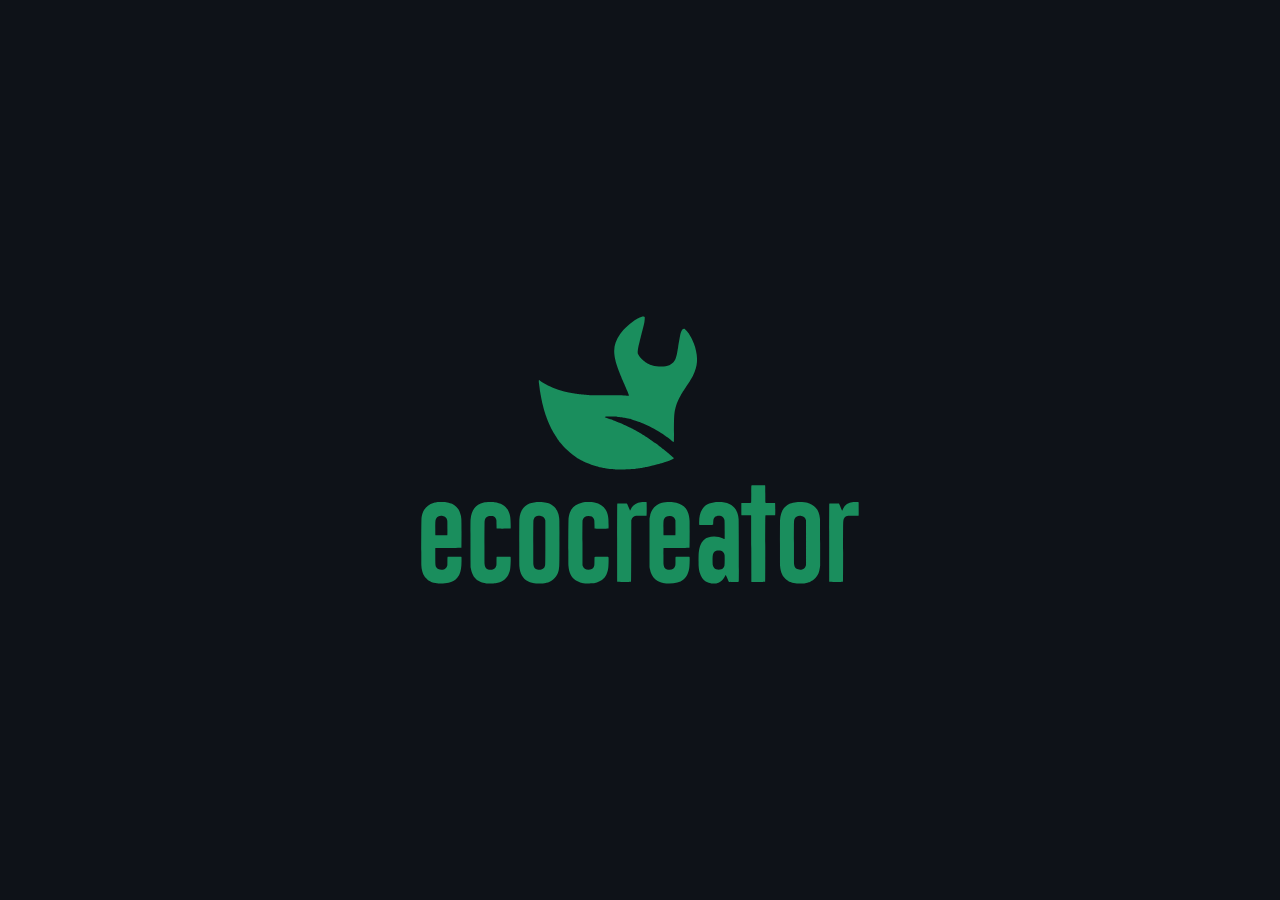
==== index.html @ f11b43f6 "Teste: página de atualização do protótipo (atualizar.html) com os firmwares" ====
<!doctype html>
<html lang="pt-BR">
<head>
  <meta charset="utf-8">
  <meta name="viewport" content="width=device-width, initial-scale=1, viewport-fit=cover, user-scalable=no">
  <meta name="theme-color" content="#0e1218">
  <title>Ecocreator</title>
  <link rel="manifest" href="manifest.webmanifest">
  <link rel="icon" href="icons/favicon.png" type="image/png">
  <link rel="apple-touch-icon" href="icons/icon-192.png">
  <link rel="stylesheet" href="css/app.css">
  <link rel="stylesheet" href="css/cenarios.css">
  <link rel="stylesheet" href="css/program.css">
  <!-- ajustes feitos no Estúdio de interface (lançador): por último, vencem o resto -->
  <link rel="stylesheet" href="ajustes.css">
</head>
<body>
  <!-- Abertura: o logo da ecocreator aparece e some (uma vez por sessão; toque pula; dentro do emulador não aparece) -->
  <div id="boot" aria-hidden="true"><svg xmlns="http://www.w3.org/2000/svg" class="boot-logo" role="img" aria-label="ecocreator" viewBox="0 0 1116 683.97"><g transform="translate(297.41 0) scale(1.2799)"><path class="folha" fill="#1A8E5D" fill-rule="evenodd" d="M156.62 306.01C154.29 305.91 152.04 305.75 151.62 305.66C151.21 305.58 149.19 305.39 147.12 305.25C143.14 304.97 137.46 304.25 134.61 303.65C133.65 303.45 132.20 303.22 131.38 303.12C130.55 303.03 128.24 302.57 126.25 302.09C124.26 301.62 122.34 301.18 122.00 301.12C117.62 300.28 103.12 295.58 99.96 293.98C99.46 293.72 98.33 293.24 97.46 292.91C94.54 291.81 84.08 286.39 81.00 284.38C80.52 284.07 79.00 283.08 77.62 282.18C73.62 279.57 69.02 276.24 67.18 274.62C66.93 274.41 65.64 273.31 64.30 272.19C58.78 267.56 51.87 260.56 47.59 255.25C46.65 254.08 45.81 253.07 45.72 253.00C45.42 252.76 40.89 246.61 39.83 245.00C39.24 244.11 38.67 243.26 38.56 243.12C38.46 242.99 37.82 242.03 37.15 241.00C36.48 239.97 35.72 238.82 35.46 238.45C35.21 238.08 35.00 237.72 35.00 237.65C35.00 237.59 34.55 236.86 34.00 236.03C33.45 235.20 33.00 234.46 33.00 234.39C33.00 234.32 32.12 232.71 31.03 230.82C26.66 223.16 22.20 213.35 18.54 203.38C18.14 202.28 17.69 201.04 17.53 200.62C14.97 193.64 10.06 175.88 9.01 169.75C8.85 168.86 8.39 166.61 7.98 164.75C7.56 162.89 7.07 160.36 6.88 159.12C6.46 156.35 5.59 151.34 5.39 150.50C5.31 150.16 5.08 148.53 4.88 146.88C4.17 140.94 3.73 137.58 3.36 135.25C2.95 132.71 2.96 128.72 3.38 128.58C3.61 128.51 4.95 129.51 6.84 131.17C7.46 131.72 9.35 133.00 13.19 135.48C21.87 141.07 39.17 148.10 51.62 151.09C52.45 151.29 54.19 151.74 55.50 152.08C56.81 152.43 58.83 152.89 60.00 153.10C61.17 153.31 63.48 153.77 65.12 154.13C66.78 154.49 69.34 154.94 70.83 155.13C72.32 155.33 73.62 155.54 73.72 155.61C73.82 155.67 75.30 155.90 77.00 156.12C78.70 156.35 80.17 156.58 80.26 156.63C80.36 156.69 82.31 156.91 84.60 157.12C86.89 157.33 89.24 157.60 89.82 157.73C90.40 157.85 92.39 158.03 94.25 158.13C96.11 158.22 98.24 158.40 99.00 158.53C102.02 159.05 120.75 159.25 139.00 158.96C158.10 158.65 169.96 158.87 174.50 159.61C178.28 160.22 181.47 160.37 181.64 159.94C181.76 159.60 181.09 157.17 180.51 155.88C180.39 155.60 179.98 154.64 179.62 153.75C179.25 152.86 178.51 151.08 177.97 149.81C177.44 148.54 176.54 146.40 175.98 145.06C174.85 142.38 174.60 141.80 173.65 139.70C173.29 138.92 173.00 138.21 173.00 138.12C173.00 138.03 172.65 137.21 172.22 136.29C171.80 135.37 171.08 133.72 170.62 132.62C170.17 131.53 169.21 129.33 168.50 127.75C167.79 126.17 167.12 124.59 167.01 124.25C166.90 123.91 166.51 122.95 166.14 122.12C165.19 119.99 161.87 111.60 160.21 107.12C158.25 101.86 155.22 92.04 154.88 89.88C154.80 89.33 154.57 88.37 154.39 87.75C153.40 84.41 152.39 75.89 152.46 71.38C152.63 59.46 156.17 49.48 164.33 37.88C171.82 27.25 186.14 14.34 197.38 8.10C198.34 7.57 199.57 6.87 200.12 6.56C206.72 2.78 212.29 1.72 212.90 4.14C213.27 5.60 212.81 12.08 212.12 15.12C211.75 16.77 211.29 18.91 211.10 19.88C210.91 20.84 210.42 22.92 210.01 24.50C209.61 26.08 208.88 28.95 208.39 30.88C207.91 32.80 207.05 36.12 206.49 38.25C205.92 40.38 205.36 42.58 205.24 43.12C205.13 43.67 204.73 45.25 204.36 46.62C203.99 48.00 203.38 50.42 203.00 52.00C202.62 53.58 202.03 56.00 201.68 57.38C199.23 67.10 198.44 74.85 199.67 77.12C199.97 77.67 200.49 78.74 200.83 79.50C202.59 83.48 209.55 90.53 215.17 94.03C217.74 95.64 224.76 99.00 225.53 99.00C225.71 99.00 226.98 99.39 228.36 99.86C233.70 101.69 243.97 102.68 250.45 101.99C262.15 100.74 269.42 96.20 273.70 87.49C274.72 85.39 276.71 78.21 277.11 75.12C277.20 74.44 277.62 72.19 278.03 70.12C278.44 68.06 278.93 65.19 279.11 63.75C279.50 60.70 280.97 51.87 281.91 47.00C282.26 45.14 282.71 42.78 282.90 41.75C284.78 31.47 288.24 25.78 291.63 27.39C293.28 28.18 300.75 36.60 300.75 37.68C300.75 37.79 301.18 38.49 301.70 39.25C305.29 44.44 310.76 56.38 312.64 63.12C319.01 85.92 317.95 101.37 308.73 120.00C307.02 123.45 303.99 128.76 302.03 131.75C301.53 132.51 301.01 133.31 300.88 133.52C300.25 134.51 297.11 139.26 296.29 140.45C295.78 141.18 295.21 142.05 295.00 142.37C294.79 142.69 293.21 145.07 291.48 147.66C289.74 150.26 288.00 152.90 287.60 153.55C287.20 154.19 286.45 155.39 285.94 156.21C285.42 157.03 285.00 157.78 285.00 157.88C285.00 157.98 284.62 158.69 284.15 159.47C280.66 165.24 276.72 174.30 274.84 180.88C271.38 193.02 271.00 198.24 270.96 234.46C270.95 253.29 271.04 252.31 269.41 251.37C268.98 251.12 267.84 250.27 266.88 249.48C264.71 247.69 260.37 244.33 257.88 242.50C256.85 241.74 255.37 240.65 254.60 240.06C253.82 239.48 253.11 239.00 253.01 239.00C252.92 239.00 252.21 238.52 251.44 237.94C249.34 236.35 248.04 235.43 247.10 234.88C246.63 234.60 245.83 234.08 245.31 233.73C238.48 229.00 225.69 222.03 214.25 216.81C212.00 215.78 202.68 212.00 202.40 212.00C202.29 212.00 201.85 211.84 201.41 211.64C200.23 211.09 196.45 209.82 191.62 208.35C190.39 207.97 189.26 207.58 189.12 207.48C188.98 207.37 188.20 207.12 187.37 206.93C186.55 206.73 184.53 206.22 182.88 205.80C181.22 205.38 178.75 204.79 177.38 204.50C176.00 204.20 174.20 203.80 173.38 203.60C172.55 203.41 170.75 203.13 169.38 202.98C168.00 202.84 166.48 202.62 166.00 202.50C165.52 202.37 163.89 202.15 162.38 202.00C160.86 201.86 158.95 201.60 158.12 201.44C155.67 200.96 136.16 201.04 134.88 201.54C133.41 202.10 133.47 202.59 135.05 203.05C135.78 203.27 136.99 203.70 137.75 204.00C138.51 204.31 139.69 204.71 140.38 204.90C141.06 205.09 141.85 205.36 142.12 205.49C142.59 205.72 143.23 205.96 145.50 206.75C148.26 207.72 149.23 208.09 150.15 208.52C150.72 208.78 151.31 209.00 151.46 209.00C151.61 209.00 152.22 209.22 152.81 209.48C153.39 209.75 155.06 210.44 156.50 211.01C157.94 211.58 159.46 212.20 159.88 212.38C160.29 212.57 161.19 212.94 161.88 213.21C164.23 214.13 168.10 215.77 168.99 216.24C169.47 216.49 170.27 216.84 170.75 217.02C171.84 217.42 180.24 221.36 183.61 223.06C184.99 223.76 187.64 225.09 189.50 226.03C193.37 227.98 195.92 229.36 197.43 230.33C198.01 230.70 198.58 231.00 198.69 231.00C198.80 231.00 199.56 231.45 200.38 231.99C201.20 232.54 201.95 232.99 202.04 232.99C202.14 233.00 202.87 233.42 203.68 233.94C205.37 235.02 205.61 235.17 207.62 236.38C208.45 236.87 209.63 237.60 210.25 238.01C210.87 238.41 211.65 238.86 211.99 239.01C212.33 239.16 213.08 239.67 213.66 240.14C214.24 240.61 214.81 241.00 214.93 241.00C215.06 241.00 215.76 241.45 216.50 242.00C217.24 242.55 217.94 243.00 218.05 243.00C218.17 243.00 218.83 243.45 219.53 244.00C220.23 244.55 220.91 245.00 221.04 245.00C221.18 245.00 221.76 245.38 222.33 245.84C222.91 246.31 223.66 246.83 224.00 247.00C224.34 247.18 225.13 247.71 225.75 248.18C226.37 248.64 228.17 249.91 229.75 250.99C231.33 252.07 233.19 253.36 233.88 253.86C236.76 255.95 245.28 262.33 247.25 263.86C248.42 264.77 249.77 265.78 250.25 266.10C250.73 266.43 251.40 266.96 251.74 267.29C252.07 267.61 252.93 268.32 253.65 268.88C258.08 272.26 268.91 281.49 270.31 283.08C271.66 284.61 268.24 286.75 261.26 288.74C259.41 289.27 257.72 289.86 256.62 290.36C256.21 290.55 254.86 291.01 253.62 291.40C252.39 291.78 251.04 292.23 250.62 292.40C250.21 292.57 249.03 292.95 248.00 293.24C246.97 293.53 245.79 293.89 245.38 294.03C242.43 295.04 226.35 299.24 225.39 299.25C225.13 299.25 224.17 299.47 223.27 299.74C220.86 300.45 216.92 301.25 215.83 301.25C215.30 301.25 214.16 301.48 213.29 301.75C212.42 302.03 211.37 302.25 210.95 302.25C210.54 302.25 209.54 302.42 208.73 302.63C207.92 302.84 206.21 303.12 204.94 303.26C203.67 303.39 201.89 303.67 201.00 303.87C200.11 304.07 198.76 304.24 198.00 304.25C197.24 304.26 196.18 304.38 195.62 304.52C195.07 304.66 192.04 304.93 188.88 305.12C185.71 305.32 181.78 305.59 180.12 305.73C176.03 306.08 161.82 306.25 156.62 306.01Z"/></g><g transform="translate(0 428.97)"><path class="eco" fill="#1A8E5D" fill-rule="evenodd" d="M45.88 252.02C44.36 251.91 42.51 251.69 41.75 251.54C40.99 251.38 39.81 251.15 39.12 251.03C33.40 250.01 26.16 247.18 21.62 244.17C19.14 242.53 13.03 236.60 11.98 234.82C9.14 229.99 8.29 228.34 7.33 225.80C6.14 222.60 5.62 220.92 5.14 218.62C4.96 217.80 4.70 216.68 4.55 216.12C4.28 215.14 4.01 212.89 3.49 207.25C3.00 201.84 3.31 90.39 3.83 86.12C4.22 82.94 5.92 75.09 6.49 73.88C6.62 73.60 7.25 72.03 7.89 70.38C8.54 68.72 9.20 67.21 9.36 67.00C9.53 66.79 9.99 66.06 10.38 65.38C15.03 57.20 24.21 50.34 34.00 47.74C34.89 47.51 36.48 47.08 37.53 46.80C38.58 46.52 40.61 46.16 42.03 46.01C43.46 45.86 45.66 45.63 46.92 45.49C49.87 45.18 58.13 45.18 61.08 45.49C62.34 45.63 64.56 45.86 66.00 46.01C69.64 46.40 75.48 47.91 79.11 49.41C81.49 50.39 85.74 52.53 86.46 53.10C86.83 53.39 87.52 53.90 88.00 54.23C91.03 56.35 94.22 59.58 96.40 62.75C97.37 64.16 99.75 68.19 99.75 68.42C99.75 68.49 100.15 69.46 100.65 70.58C101.89 73.42 103.59 78.96 103.88 81.12C103.97 81.81 104.20 83.28 104.39 84.38C105.18 88.98 105.30 94.76 105.28 127.58C105.28 145.57 105.20 160.50 105.12 160.76C104.82 161.72 103.98 161.75 71.49 161.75C43.27 161.75 39.80 161.79 39.31 162.14L38.75 162.53L38.75 180.58C38.76 203.68 38.94 206.25 40.87 210.41C44.98 219.26 62.98 219.49 67.37 210.75C67.68 210.13 68.26 208.72 68.65 207.62L69.36 205.62L69.49 195.62C69.59 188.14 69.71 185.48 69.95 185.06L70.27 184.50L87.23 184.50C103.29 184.50 104.22 184.52 104.76 184.96L105.32 185.41L105.35 193.77C105.40 210.20 103.67 221.69 100.15 228.38C99.93 228.79 99.75 229.21 99.75 229.32C99.75 229.43 99.36 230.14 98.88 230.89C98.39 231.64 98.00 232.30 98.00 232.36C98.00 232.58 95.71 235.86 94.94 236.75C94.49 237.27 93.75 238.16 93.30 238.72C89.54 243.39 80.72 248.31 72.38 250.37C66.13 251.92 54.60 252.63 45.88 252.02ZM170.88 252.00C167.52 251.77 163.64 251.16 162.12 250.64C161.57 250.44 160.62 250.21 160.00 250.11C157.14 249.67 151.16 247.17 147.00 244.67C144.27 243.03 138.24 237.10 136.29 234.12C133.72 230.23 131.14 224.23 130.21 220.00C129.70 217.70 129.00 214.31 128.58 212.12C128.06 209.45 127.74 95.02 128.23 89.62C129.49 75.95 133.18 66.32 140.10 58.67C141.97 56.60 146.52 52.99 148.63 51.91C152.86 49.73 155.50 48.61 157.92 47.98C164.83 46.17 164.53 46.22 172.25 45.48C175.75 45.15 184.33 45.28 188.50 45.73C206.21 47.63 218.46 55.58 224.74 69.25C226.02 72.05 227.61 76.83 228.00 79.05C228.14 79.92 228.44 81.41 228.65 82.38C229.78 87.50 230.61 111.39 229.70 112.58C229.30 113.11 194.91 113.26 194.39 112.74C194.23 112.58 194.12 108.93 194.08 103.18C194.01 92.91 193.96 92.05 193.27 89.88C191.83 85.30 189.35 82.86 184.38 81.11C182.32 80.38 175.72 80.44 173.25 81.21C167.43 83.02 164.59 86.93 163.86 94.12C163.42 98.55 163.33 196.77 163.76 202.61C164.34 210.24 166.88 214.21 172.54 216.29C175.59 217.41 181.50 217.46 184.69 216.40C188.30 215.19 190.96 213.02 192.18 210.28C194.01 206.19 193.97 206.50 194.01 195.56C194.05 187.47 194.12 185.52 194.41 185.06L194.76 184.50L211.99 184.50C227.85 184.50 229.25 184.53 229.64 184.92C230.70 185.98 229.84 209.59 228.51 216.25C228.25 217.56 227.98 218.91 227.91 219.25C227.38 221.92 225.55 226.88 223.76 230.50C221.31 235.46 215.75 241.56 211.04 244.48C204.87 248.29 200.80 249.74 191.38 251.50C188.22 252.09 176.32 252.38 170.88 252.00ZM294.38 252.00C291.65 251.84 288.29 251.30 285.88 250.63C285.19 250.44 284.18 250.20 283.62 250.10C281.72 249.76 276.52 247.78 273.83 246.37C260.72 239.50 253.23 226.35 252.00 208.00C251.66 202.95 251.67 94.59 252.01 89.50C253.36 69.27 261.75 56.13 277.68 49.32C288.12 44.85 308.56 43.87 320.75 47.25C321.64 47.50 322.99 47.84 323.75 48.01C329.02 49.21 336.43 53.61 341.00 58.24C344.18 61.47 349.00 68.89 349.00 70.55C349.00 70.74 349.15 71.11 349.33 71.38C349.51 71.65 349.98 72.89 350.36 74.12C350.75 75.36 351.28 77.02 351.53 77.81C351.79 78.60 352.00 79.54 352.00 79.89C352.00 80.24 352.22 81.51 352.49 82.70C353.75 88.36 353.79 90.81 353.70 150.75C353.61 209.15 353.62 208.53 352.50 214.62C352.25 216.00 351.97 217.57 351.88 218.12C351.79 218.68 351.57 219.57 351.38 220.12C351.19 220.68 350.72 222.14 350.34 223.38C349.96 224.61 349.51 225.91 349.33 226.25C349.15 226.59 349.00 227.06 349.00 227.28C349.00 227.51 348.84 227.83 348.63 227.99C348.43 228.16 348.20 228.54 348.11 228.84C347.91 229.51 345.93 232.97 344.79 234.62C341.04 240.09 335.15 244.87 328.92 247.51C327.93 247.92 326.79 248.43 326.38 248.63C325.64 249.00 323.97 249.49 321.25 250.14C320.49 250.32 319.43 250.58 318.88 250.72C313.62 252.07 303.98 252.57 294.38 252.00ZM419.12 252.01C416.10 251.82 412.94 251.30 410.61 250.62C409.91 250.42 408.79 250.18 408.11 250.09C405.22 249.71 396.93 245.90 393.62 243.43C383.26 235.70 377.94 224.44 376.50 207.25C375.98 201.08 376.28 90.71 376.83 86.62C377.61 80.78 379.15 74.58 380.74 70.88C380.98 70.33 381.44 69.26 381.76 68.50C382.08 67.74 382.48 66.96 382.63 66.75C382.79 66.54 383.24 65.81 383.63 65.12C389.04 55.60 398.45 49.48 412.38 46.41C418.86 44.99 435.20 45.04 442.50 46.52C460.52 50.16 471.91 60.73 476.12 77.75C477.87 84.82 478.20 88.69 478.30 103.56C478.35 110.91 478.30 112.31 477.99 112.61C477.40 113.20 443.64 113.25 443.06 112.66C442.70 112.30 442.64 111.17 442.58 102.91C442.49 92.02 442.34 90.75 440.69 87.53C438.14 82.53 434.54 80.66 427.38 80.64C419.07 80.61 415.09 83.34 412.59 90.75C412.14 92.07 412.12 94.29 412.12 148.88L412.12 205.62L413.15 208.42C415.38 214.47 419.58 217.07 427.12 217.07C433.99 217.08 438.44 214.78 440.77 210.05C442.28 206.98 442.30 206.78 442.48 195.57C442.61 186.58 442.68 185.21 443.03 184.86C443.44 184.46 476.60 184.27 477.62 184.66C478.33 184.93 478.47 186.62 478.37 194.12C478.19 208.76 477.73 213.96 475.99 220.62C475.39 222.94 473.76 227.53 473.37 228.00C473.20 228.21 472.98 228.63 472.89 228.94C472.31 230.83 468.84 236.01 466.28 238.80C460.72 244.87 451.21 249.61 441.38 251.23C440.55 251.37 439.20 251.60 438.38 251.75C436.46 252.09 423.07 252.27 419.12 252.01ZM624.75 252.01C621.90 251.83 618.54 251.29 616.12 250.63C615.44 250.45 614.42 250.22 613.88 250.13C607.22 249.03 597.90 243.44 592.82 237.51C588.75 232.75 584.52 223.89 583.86 218.75C583.77 217.99 583.58 217.09 583.45 216.75C583.32 216.41 582.97 214.78 582.67 213.12L582.12 210.12L582.12 148.88L582.12 87.62L582.70 84.43C583.01 82.68 583.36 80.99 583.48 80.68C583.59 80.38 583.77 79.51 583.87 78.75C584.10 77.05 584.61 75.46 586.60 70.25C588.97 64.05 594.64 57.04 600.25 53.38C604.10 50.87 609.62 48.35 612.38 47.85C612.92 47.75 613.71 47.53 614.12 47.36C618.14 45.71 632.62 44.85 642.00 45.71C653.26 46.74 662.64 50.49 669.61 56.75C671.59 58.52 675.13 62.69 675.88 64.12C676.10 64.54 676.59 65.39 676.98 66.03C677.80 67.35 679.77 71.78 680.36 73.62C682.44 80.07 683.16 84.18 683.75 93.00C684.16 99.03 683.98 160.87 683.55 161.30C683.29 161.56 676.91 161.65 650.60 161.75C621.97 161.86 617.95 161.92 617.74 162.25C617.41 162.77 617.43 199.09 617.76 203.17C618.54 212.69 623.27 217.08 632.75 217.09C640.94 217.11 645.20 214.14 647.40 206.89C647.99 204.94 648.00 204.75 648.00 195.10C648.00 186.51 648.05 185.24 648.39 184.89C648.74 184.55 650.60 184.49 664.58 184.45C683.67 184.38 682.99 184.36 683.59 185.07C684.61 186.27 683.71 212.45 682.55 215.50C682.42 215.84 682.23 216.74 682.13 217.50C681.80 219.98 679.42 227.35 678.67 228.22C678.48 228.44 678.24 228.95 678.15 229.34C677.44 232.29 672.25 238.82 667.54 242.65C658.63 249.91 643.35 253.25 624.75 252.01ZM740.50 251.99C738.36 251.79 736.74 251.43 732.16 250.14C730.83 249.76 727.42 248.32 726.50 247.75C726.29 247.62 725.51 247.15 724.75 246.71C717.87 242.68 712.46 234.90 709.57 224.88C708.03 219.55 707.17 214.28 706.72 207.40C706.40 202.47 706.59 176.54 706.97 174.00C707.10 173.11 707.43 170.69 707.71 168.62C708.58 162.09 710.72 155.09 713.23 150.53C713.79 149.51 714.25 148.63 714.25 148.58C714.25 148.14 718.78 142.57 720.01 141.49C722.70 139.14 726.65 136.49 728.19 136.00C728.56 135.87 729.66 135.48 730.62 135.12C741.68 130.99 758.67 132.20 768.75 137.83C772.84 140.12 772.75 140.14 772.76 136.69C772.90 109.63 772.70 92.84 772.23 90.87C771.63 88.33 769.88 85.12 768.35 83.78C762.94 79.02 752.02 79.23 747.48 84.19C744.51 87.44 743.88 89.93 743.65 99.33C743.58 102.15 743.49 102.87 743.15 103.21C742.77 103.59 741.25 103.62 725.84 103.62L708.96 103.62L708.48 103.03C708.04 102.49 708.00 101.99 708.01 96.78C708.03 82.68 710.43 72.34 715.57 64.21C720.06 57.12 725.66 52.49 733.65 49.28C740.61 46.48 747.92 45.25 757.50 45.25C780.35 45.26 794.60 52.38 802.78 67.89C803.45 69.16 804.00 70.35 804.00 70.54C804.00 70.73 804.23 71.30 804.50 71.82C804.77 72.33 805.00 72.95 805.00 73.19C805.00 73.43 805.17 73.95 805.38 74.35C806.34 76.19 807.73 83.48 808.18 89.00C808.59 94.03 809.02 245.55 808.63 247.16C808.39 248.17 807.45 248.25 796.90 248.23C782.79 248.21 782.93 248.24 782.26 245.88C782.10 245.33 781.43 243.58 780.76 242.00C780.10 240.42 779.14 238.11 778.62 236.88C776.96 232.89 775.66 230.24 775.39 230.32C775.24 230.37 774.53 231.58 773.80 233.02C770.46 239.61 767.14 243.74 762.54 247.06C761.63 247.72 760.80 248.25 760.69 248.25C760.58 248.25 760.05 248.54 759.52 248.89C758.48 249.58 756.39 250.39 753.00 251.41C750.57 252.14 744.91 252.40 740.50 251.99ZM955.75 251.98C951.07 251.65 944.71 250.30 941.16 248.88C940.30 248.53 939.50 248.25 939.40 248.25C939.03 248.25 935.62 246.67 934.62 246.05C934.08 245.70 933.01 245.08 932.25 244.67C929.20 243.00 923.77 237.78 921.60 234.43C920.06 232.06 917.02 226.05 916.99 225.33C916.99 225.22 916.77 224.68 916.50 224.12C916.23 223.57 916.01 222.93 916.01 222.69C916.00 222.45 915.79 221.60 915.54 220.81C914.45 217.44 913.80 213.61 913.23 207.25C912.96 204.12 912.97 93.00 913.25 90.25C913.98 82.99 914.36 80.88 915.85 75.57C916.31 73.94 917.25 71.33 917.68 70.50C917.85 70.16 918.00 69.71 918.01 69.50C918.01 69.29 918.35 68.56 918.75 67.88C919.15 67.19 919.67 66.29 919.90 65.88C923.34 59.69 930.61 52.88 936.20 50.59C936.71 50.38 937.98 49.82 939.03 49.36C942.45 47.82 949.32 46.19 954.38 45.71C963.22 44.86 979.33 45.73 982.19 47.21C982.43 47.33 983.24 47.57 984.00 47.75C984.76 47.92 986.44 48.45 987.75 48.93C1003.50 54.73 1012.27 67.25 1014.42 87.00C1014.85 90.85 1014.88 94.94 1014.88 149.12L1014.88 207.12L1014.29 211.62C1013.96 214.10 1013.42 217.19 1013.08 218.50C1012.74 219.81 1012.35 221.32 1012.21 221.88C1009.40 233.40 999.98 243.97 988.88 248.08C988.33 248.29 987.09 248.74 986.12 249.10C984.41 249.73 981.25 250.52 977.00 251.38C973.12 252.16 962.68 252.46 955.75 251.98ZM500.40 247.86C499.86 247.33 499.78 50.40 500.31 49.67C500.60 49.27 501.63 49.23 512.46 49.15L524.29 49.06L525.00 49.67C525.40 50.00 525.80 50.52 525.89 50.82C525.98 51.13 526.56 52.56 527.17 54.00C527.78 55.44 528.68 57.58 529.17 58.75C529.66 59.92 530.55 62.01 531.15 63.40C531.76 64.80 532.25 66.05 532.25 66.19C532.25 67.27 533.65 67.04 533.89 65.92C534.14 64.76 536.13 60.65 537.36 58.75C542.02 51.55 550.33 46.81 560.25 45.70C565.10 45.15 574.20 45.26 574.65 45.86C575.21 46.63 575.17 79.54 574.61 80.11C574.26 80.45 572.71 80.50 561.42 80.51C546.88 80.52 545.93 80.60 542.98 82.15C539.77 83.84 538.06 85.97 536.48 90.25L535.88 91.88L535.75 169.68C535.65 233.03 535.56 247.54 535.30 247.80C534.75 248.35 500.94 248.41 500.40 247.86ZM841.00 248.03L840.38 247.85L840.25 164.11C840.15 97.05 840.06 80.26 839.81 79.82L839.49 79.26L827.49 79.19C817.14 79.13 815.45 79.07 815.24 78.75C815.10 78.52 815.01 72.41 815.00 63.45L815.00 48.53L815.56 48.14C816.04 47.80 817.62 47.75 827.78 47.75C838.32 47.75 839.47 47.71 839.78 47.34C840.07 46.99 840.14 43.18 840.19 25.24C840.25 5.69 840.30 3.52 840.66 3.22C841.36 2.64 874.54 2.66 875.48 3.24C875.70 3.37 875.79 9.04 875.83 25.18C875.88 43.00 875.95 47.01 876.22 47.34C876.53 47.71 877.78 47.75 888.36 47.75C897.70 47.75 900.25 47.82 900.60 48.08C901.19 48.50 901.37 78.23 900.79 78.81C900.55 79.05 897.70 79.15 888.48 79.25C878.92 79.35 876.44 79.44 876.28 79.70C875.81 80.47 875.74 90.53 875.75 167.11C875.76 223.98 875.68 247.67 875.49 247.86C875.19 248.16 842.06 248.33 841.00 248.03ZM1038.22 247.84C1037.84 247.38 1037.68 51.33 1038.06 49.97C1038.34 48.98 1038.14 48.99 1050.89 49.17L1062.75 49.33L1063.22 50.13C1063.48 50.58 1063.78 51.21 1063.88 51.53C1064.08 52.20 1064.40 52.97 1065.35 55.05C1065.71 55.83 1066.00 56.55 1066.00 56.64C1066.00 56.88 1067.86 61.22 1069.01 63.66C1069.54 64.77 1070.05 65.98 1070.14 66.34C1070.43 67.50 1071.53 66.89 1071.89 65.38C1071.99 64.96 1072.53 63.67 1073.08 62.50C1077.86 52.44 1086.07 47.05 1098.81 45.62C1103.45 45.10 1110.73 45.17 1111.88 45.75L1112.62 46.13L1112.69 62.73C1112.75 77.29 1112.71 79.40 1112.37 79.92L1111.99 80.50L1099.35 80.50C1084.31 80.50 1084.15 80.52 1080.11 82.40C1077.33 83.70 1074.57 87.78 1074.01 91.43C1073.28 96.14 1073.25 99.36 1073.25 172.58C1073.25 241.90 1073.22 247.46 1072.84 247.78C1072.14 248.36 1038.70 248.42 1038.22 247.84ZM307.80 216.40C310.84 215.65 313.22 214.15 314.88 211.94C315.50 211.12 316.00 210.33 316.00 210.19C316.00 210.05 316.22 209.47 316.48 208.90C317.98 205.71 317.88 210.45 317.88 148.62L317.88 92.38L317.31 90.62C315.29 84.44 312.74 82.13 306.39 80.74C301.54 79.68 296.04 80.62 292.90 83.05C292.23 83.57 291.59 84.00 291.49 84.00C290.57 84.00 288.15 89.46 287.71 92.50C287.19 96.12 287.11 199.65 287.63 203.68C288.37 209.45 289.86 212.21 293.76 215.05C296.34 216.93 303.06 217.57 307.80 216.40ZM762.05 216.65C762.64 216.45 763.49 216.22 763.94 216.13C767.56 215.38 771.16 211.09 772.27 206.21C772.81 203.78 773.00 181.48 772.49 179.75C772.35 179.27 772.13 178.36 772.01 177.74C771.25 173.91 767.84 170.29 763.50 168.73C760.90 167.79 753.89 167.85 751.32 168.84C745.37 171.13 742.88 175.10 742.22 183.31C741.83 188.25 742.08 202.99 742.60 205.38C743.85 211.12 747.09 215.20 751.12 216.09C751.54 216.18 752.44 216.41 753.12 216.61C754.83 217.10 760.62 217.12 762.05 216.65ZM969.06 216.52C973.94 215.27 976.83 212.37 978.53 207.00L979.12 205.12L979.12 148.75L979.12 92.38L978.53 90.38C976.85 84.67 973.57 81.79 967.43 80.63C959.22 79.07 951.92 82.68 949.78 89.36C948.51 93.32 948.51 93.24 948.51 148.75C948.50 191.87 948.56 200.87 948.86 203.40C949.57 209.37 951.14 212.29 955.12 214.97C957.95 216.88 964.71 217.63 969.06 216.52ZM68.57 129.77C68.91 129.64 69.26 129.33 69.36 129.08C69.64 128.38 69.53 94.21 69.24 92.69C67.88 85.43 64.23 81.68 57.62 80.75C49.81 79.66 43.98 81.87 41.16 87.01C38.94 91.05 38.75 93.07 38.75 112.93C38.75 129.17 38.76 129.32 39.83 129.75C40.57 130.04 67.80 130.06 68.57 129.77ZM647.76 129.50C647.91 129.27 647.98 122.11 647.94 110.38L647.87 91.62L647.31 90.12C644.82 83.55 640.98 80.78 634.12 80.60C626.19 80.39 622.14 82.33 619.55 87.54C617.61 91.47 617.51 92.62 617.50 112.58C617.50 128.56 617.53 129.26 618.35 129.81C618.94 130.21 647.50 129.91 647.76 129.50Z"/></g></svg></div>
  <script>
    (function () {
      var b = document.getElementById('boot'), visto = false;
      if (window.top !== window) return b.remove();
      try { visto = sessionStorage.getItem('boot') === '1'; sessionStorage.setItem('boot', '1'); } catch (e) {}
      if (visto) return b.remove();
      var fim = function () { if (!b.isConnected || b.classList.contains('sai')) return; b.classList.add('sai'); setTimeout(function () { b.remove(); }, 450); };
      b.addEventListener('click', fim);
      setTimeout(fim, matchMedia('(prefers-reduced-motion: reduce)').matches ? 700 : 2100);
    })();
  </script>
  <!-- Página inicial: o app da criança não tem configurações (quem configura é o técnico e o professor) -->
  <section id="home" class="screen active">
    <header class="brandbar">
      <img class="brand-logo" src="brand/logo-horizontal.png" alt="ecocreator">
      <span class="spacer"></span>
      <button id="btn-install" class="small hidden">📲 Instalar app</button>
    </header>

    <div class="hero">
      <img class="hero-img eco" src="brand/eco.svg" alt="Eco, o mascote">
      <div class="hero-text">
        <h1 data-brand="product"></h1>
        <p data-brand="tagline" class="tagline"></p>
        <button id="btn-ble" class="big primary">🔵 Conectar o Eco</button>
        <p id="home-msg" class="msg" role="status"></p>
      </div>
    </div>

    <section id="instalar" class="block-section instalar hidden">
      <img src="icons/icon-192.png" alt="">
      <div><b>Instale o Eco neste aparelho</b><br><span class="muted">Abre em tela cheia, direto da tela inicial, e funciona sem internet.</span></div>
      <button id="instalar-sim" class="primary">📲 Instalar</button>
      <button id="instalar-nao" class="small">Agora não</button>
    </section>

    <section class="block-section class-box">
      <div>
        <h2>🏫 Sala de aula</h2>
        <p id="class-status" class="muted"></p>
      </div>
      <button id="btn-class" class="small" data-recurso="salaWifi">🏫 Entrar na sala</button>
    </section>

    <section class="block-section">
      <h2>Como usar</h2>
      <ol class="steps">
        <li><span>🔋</span><div><b>Ligue o Eco</b><br>Conecte a powerbank na placa. As luzes piscam quando ele está pronto.</div></li>
        <li><span>📡</span><div><b>Conecte</b><br>Toque em <i>Conectar o Eco</i> e escolha o seu (o número e a cor estão na placa).</div></li>
        <li><span>🧩</span><div><b>Conte o que montou</b><br>Carrinho, casinha, elevador, piano… O app muda para o que você montou.</div></li>
        <li><span>🎮</span><div><b>Divirta-se!</b><br>Pilote, programe, ligue as luzes e os motores, como o professor combinou.</div></li>
      </ol>
    </section>

    <section class="block-section">
      <h2>Precisa de ajuda?</h2>
      <details class="faq"><summary>O Eco não aparece na lista</summary>
        <p>Confira se o Bluetooth do celular está ligado e se o Eco está com a powerbank ligada (as luzes piscam ao ligar).
        Chegue mais perto. Se outro celular estiver conectado nele, ele não aparece até ser desconectado.</p></details>
      <details class="faq"><summary>Pediu permissão de Bluetooth ou localização</summary>
        <p>Toque em <i>Permitir</i>: o Android usa essa permissão para achar o Eco. O app não guarda onde você está.</p></details>
      <details class="faq"><summary>Funciona no iPhone?</summary>
        <p>O Safari não tem Bluetooth para sites. No iPhone, use o navegador gratuito <b>Bluefy</b> e abra este mesmo endereço nele.</p></details>
    </section>

    <details id="emu-box" class="block-section dev hidden">
      <summary>🛠️ Emulador no PC (desenvolvimento)</summary>
      <label class="field">Endereço<input id="emu-url" spellcheck="false" autocomplete="off"></label>
      <button id="btn-emu" class="big">🖥️ Conectar no emulador</button>
    </details>

    <footer class="footer">
      <span>© <span id="year"></span> <span data-brand="company"></span></span>
      <span id="brand-contact"></span>
      <span class="muted">app <span id="app-version"></span></span>
    </footer>
  </section>

  <!-- Tela de pilotagem -->
  <section id="drive" class="screen">
    <header class="topbar">
      <button id="car-id" class="car-id" title="Toque para o Eco piscar">
        <span id="conn-dot" class="dot"></span>
        <span id="signal" class="signal s0" aria-label="Sinal"><i></i><i></i><i></i><i></i></span>
        <span id="car-color" class="swatch"></span>
        <span id="car-name">Eco</span>
      </button>
      <button id="class-chip" class="class-chip hidden"></button>
      <div id="dist" class="pill">📏 — cm</div>
      <!-- só aparecem os modos que a aula libera (com um só, a barra some) -->
      <div id="modes" class="modes" role="group" aria-label="Modo de controle">
        <button data-mode="tank">🎚️<span> Tanque</span></button>
        <button data-mode="wheel">🛞<span> Volante</span></button>
        <button data-mode="tilt">📱<span> Inclinar</span></button>
        <button data-mode="program" data-recurso="programacao">🧩<span> Programar</span></button>
        <button data-mode="line" data-recurso="seguidor" data-cap="line">🛤️<span> Seguidor</span></button>
      </div>
      <button id="btn-cena" class="icon hidden" aria-label="O que você montou?" title="O que você montou?">🧩</button>
      <button id="btn-exit" class="icon hold" aria-label="Sair do Eco (segure)">⏏</button>
    </header>
    <!-- laboratório, explorador, bichinho, desenhista: um painel, que pilotando vai para a coluna do meio (cenario-ui.js) -->
    <div id="cena-extra" class="cena-extra hidden"></div>

    <main id="cockpit" class="cockpit" data-mode="tank">
      <div class="zone zone-a">
        <div id="lever-l" class="lever"><span class="arrow up">▲</span><span class="arrow down">▼</span><div class="knob"></div></div>
        <div id="wheel" class="wheel"></div>
        <div id="tilt" class="tilt">
          <div id="tilt-wheel" class="wheel passive"></div>
          <button id="btn-calibrate" class="small">🎯 Calibrar</button>
          <p id="tilt-msg" class="msg"></p>
        </div>
      </div>

      <div class="center">
        <div class="lights">
          <button id="btn-left" class="lb" data-light="left" data-feature="lights" data-cap="signals">⬅️<small>Seta</small></button>
          <button id="btn-head" class="lb" data-light="headlight" data-feature="lights" data-cap="leds">💡<small>Farol</small></button>
          <button id="btn-hazard" class="lb" data-light="hazard" data-feature="lights" data-cap="leds">⚠️<small>Alerta</small></button>
          <button id="btn-right" class="lb" data-light="right" data-feature="lights" data-cap="signals">➡️<small>Seta</small></button>
          <button id="btn-police" class="lb" data-light="police" data-feature="lights" data-cap="signals">🚨<small>Polícia</small></button>
          <button id="btn-horn" class="lb horn" data-feature="horn">📯<small>Buzina</small></button>
          <button id="btn-music" class="lb" data-feature="music">🎵<small>Música</small></button>
        </div>
        <div class="gauge" aria-hidden="true">
          <svg viewBox="0 0 120 68">
            <path d="M12 62 A48 48 0 0 1 108 62" class="g-track" pathLength="100"/>
            <g class="g-zonas">
              <path d="M12 62 A48 48 0 0 1 108 62" class="g-z branca" pathLength="100"/>
              <path d="M12 62 A48 48 0 0 1 108 62" class="g-z amarela" pathLength="100"/>
              <path d="M12 62 A48 48 0 0 1 108 62" class="g-z vermelha" pathLength="100"/>
              <g class="g-tracos"><line x1="26.0" y1="62.0" x2="19.0" y2="62.0"/><line x1="24.8" y1="50.6" x2="21.0" y2="49.3"/><line x1="32.5" y1="42.0" x2="26.8" y2="37.9"/><line x1="38.3" y1="32.1" x2="35.9" y2="28.8"/><line x1="49.5" y1="29.7" x2="47.3" y2="23.0"/><line x1="60.0" y1="25.0" x2="60.0" y2="21.0"/><line x1="70.5" y1="29.7" x2="72.7" y2="23.0"/><line x1="81.7" y1="32.1" x2="84.1" y2="28.8"/><line x1="87.5" y1="42.0" x2="93.2" y2="37.9"/><line x1="95.2" y1="50.6" x2="99.0" y2="49.3"/><line x1="94.0" y1="62.0" x2="101.0" y2="62.0"/></g>
              <g class="g-nums"><text x="34.0" y="64.5">0</text><text x="39.0" y="49.2">2</text><text x="52.0" y="39.8">4</text><text x="68.0" y="39.8">6</text><text x="81.0" y="49.2">8</text><text x="86.0" y="64.5">10</text></g>
            </g>
            <path id="g-fill" d="M12 62 A48 48 0 0 1 108 62" class="g-fill" pathLength="100"/>
            <line id="g-needle" x1="60" y1="62" x2="60" y2="22" class="g-needle"/>
            <circle cx="60" cy="62" r="5" class="g-hub"/>
          </svg>
          <span id="g-label"></span>
        </div>
        <div id="music-menu" class="menu hidden">
          <label class="check small-check"><input type="checkbox" id="dance"> 💃 Dança de luzes</label>
        </div>
      </div>

      <div class="zone zone-b">
        <div id="lever-r" class="lever"><span class="arrow up">▲</span><span class="arrow down">▼</span><div class="knob"></div></div>
        <div class="car-controls">
          <div id="pedal" class="pedal" aria-label="Arraste para cima para ir à frente e para baixo para dar ré"><div class="fill"></div><span class="p-cima">▲<br>Frente</span><span class="p-baixo">Ré<br>▼</span></div>
        </div>
      </div>

      <!-- Modo programação -->
      <div id="program" class="program">
        <div class="palette-wrap">
          <div class="pal-tabs" role="tablist"></div>
          <div class="palette"></div>
        </div>
        <div class="prog-main">
          <div id="mission-bar" class="mission-bar hidden">
            <div class="mb-text"><b class="mb-title"></b> <span class="mb-stars"></span><small class="mb-goal"></small><small class="mb-hint"></small></div>
            <button class="mb-check small">✔ Conferir</button>
            <button class="mb-close small" aria-label="Sair da missão">✕</button>
          </div>
          <div class="track"></div>
          <div class="prog-bar">
            <button data-act="run" class="run">▶ Executar</button>
            <button id="btn-prog-auto" class="hidden" title="Grava no Eco: roda sozinho, mesmo sem o celular, e liga junto com o Eco">⚙️ Gravar</button>
            <button id="btn-volta-cena" class="hidden" title="Voltar para a tela do cenário">⬅ 🧩</button>
            <button data-act="files" title="Meus programas">📂</button>
            <button data-act="missions" title="Missões" data-feature="missions">🎯</button>
            <button data-act="clear" title="Apagar todos os blocos">🗑</button>
            <span class="prog-info muted"></span>
          </div>
        </div>
      </div>

      <!-- Modo seguidor de linha: o Eco segue a fita sozinho; a criança ajusta os sensores -->
      <div id="line" class="line-panel">
        <div class="ln-sensors" aria-label="Sensores de luz">
          <div class="ln-sensor"><span id="ln-see-l" class="ln-see"></span><div class="ln-bar"><i id="ln-l"></i></div><small>Esquerdo</small></div>
          <div class="ln-sensor"><span id="ln-see-r" class="ln-see"></span><div class="ln-bar"><i id="ln-r"></i></div><small>Direito</small></div>
        </div>
        <div class="ln-main">
          <p id="ln-race" class="ln-race hidden"></p>
          <p id="ln-status" class="ln-status">Coloque o Eco com a fita entre os dois sensores e toque em Andar.</p>
          <div id="ln-time" class="ln-time">0,00 s</div>
          <button id="ln-go" class="ln-go">▶ Andar</button>
          <p id="ln-laps" class="ln-best"></p>
          <p id="ln-best" class="ln-best"></p>
        </div>
        <details class="ln-help">
          <summary>💡 Como ajustar os sensores</summary>
          <p>As barrinhas mostram a luz que cada sensor recebe. Em cima da fita a barrinha sobe; fora dela, desce.
            Quanto maior a diferença, melhor. Ajuste a <b>altura</b>, a <b>inclinação do LED</b> e a <b>distância
            entre os sensores</b> (a fita tem que caber entre eles).</p>
          <p>Ao tocar em Andar, o Eco dá uma reboladinha para aprender o claro e o escuro, apita e sai.</p>
        </details>
      </div>

      <div id="banner" class="banner hidden"></div>
      <div id="pause-overlay" class="overlay pause hidden">
        <span id="pause-icon">⏸️</span>
        <p id="pause-title">Pausa!</p>
        <small id="pause-text">O professor pediu para parar os Ecos.</small>
      </div>
      <div id="overlay" class="overlay hidden">
        <div class="spinner"></div>
        <p id="overlay-text">Reconectando…</p>
        <button id="btn-home" class="small">Voltar ao início</button>
      </div>
    </main>
    <div id="toast" class="toast hidden"></div>
  </section>

  <!-- Programas salvos -->
  <dialog id="prog-files">
    <form method="dialog">
      <h2>📂 Meus programas</h2>
      <div class="pf-save"><input id="pf-name" maxlength="30" placeholder="Nome do programa" autocomplete="off">
        <button type="button" id="pf-save" class="primary">💾 Salvar</button></div>
      <ul id="pf-list" class="pick-list"></ul>
      <div class="actions"><span class="spacer"></span><button value="close">Fechar</button></div>
    </form>
  </dialog>

  <!-- Missões -->
  <dialog id="missions">
    <form method="dialog">
      <h2>🎯 Missões</h2>
      <p class="hint">Escolha uma missão, monte o programa e rode no Eco para ganhar as estrelas.</p>
      <ul id="ms-list" class="pick-list missions-list"></ul>
      <div class="actions"><span class="spacer"></span><button value="close">Fechar</button></div>
    </form>
  </dialog>

  <!-- Lista de Ecos do emulador (no Bluetooth real quem mostra é o próprio Chrome) -->
  <!-- Cenário maquete (casinha, cidade, girassol…): cada porta comandada (cenario-ui.js; documentos/cenarios.md) -->
  <section id="cena" class="screen cena">
    <header class="topbar">
      <span id="cena-titulo" class="cena-titulo"></span>
      <span class="spacer"></span>
      <button id="cena-prog" class="cena-prog" title="Programar o cenário com blocos">🧩 Programar</button>
      <button id="cena-trocar" class="icon" aria-label="O que você montou?" title="O que você montou?">🔁</button>
      <button id="cena-sair" class="icon hold" aria-label="Sair (segure)">⏏</button>
    </header>
    <main class="cena-main">
      <div id="cena-arte" class="cena-arte"></div>
      <div class="cena-lado">
        <div id="cena-controles" class="cena-controles"></div>
        <div id="cena-sensores" class="cena-sensores"></div>
        <div id="cena-auto" class="cena-auto"></div>
      </div>
    </main>
  </section>

  <dialog id="cena-pick" class="cena-pick">
    <h2 id="cena-pick-titulo">O que você montou?</h2>
    <p id="cena-pick-msg" class="muted"></p>
    <div id="cena-lista" class="cena-lista"></div>
    <div class="actions"><span class="spacer"></span><button id="cena-pick-fechar">Fechar</button></div>
  </dialog>

  <dialog id="picker">
    <h2>Escolha o seu Eco</h2>
    <p class="muted">Kits livres por perto (o número e a cor estão na placa)</p>
    <div id="picker-list" class="picker-list"></div>
    <p id="picker-empty" class="msg">Procurando Ecos…</p>
    <div class="actions"><span class="spacer"></span><button id="picker-cancel">Cancelar</button></div>
  </dialog>

  <!-- Entrar na sala de aula (quando não veio pelo QR) -->
  <dialog id="class-dialog">
    <form method="dialog">
      <h2>🏫 Entrar na sala</h2>
      <label class="field">Código da sala (o professor mostra)<input id="c-code" inputmode="numeric" maxlength="4" autocomplete="off"></label>
      <details class="faq-lite"><summary>Avançado</summary>
        <label class="field">Endereço da sala<input id="c-url" spellcheck="false" autocomplete="off"></label>
      </details>
      <div class="actions">
        <button value="cancel">Cancelar</button>
        <span class="spacer"></span>
        <button value="join" class="primary">Entrar</button>
      </div>
    </form>
  </dialog>

  <!-- Quem é você? (lista da turma, ou o nome digitado numa aula sem lista) -->
  <dialog id="roster" class="roster">
    <h2>👋 Quem é você?</h2>
    <p id="ro-class" class="muted"></p>
    <button id="ro-suggest" class="big primary hidden"></button>
    <div id="ro-list" class="ro-list"></div>
    <form id="ro-free" class="ro-free hidden">
      <input id="ro-name" maxlength="24" placeholder="Seu nome" autocomplete="off" required>
      <button class="primary">Entrar</button>
    </form>
    <div class="actions"><span class="spacer"></span><button id="ro-cancel" type="button">Agora não</button></div>
  </dialog>

  <!-- Mensagem do professor -->
  <div id="teacher-msg" class="teacher-msg hidden"><p></p><small>toque para fechar</small></div>
  <div id="confira" class="confira hidden" role="status"><b>🔌 Confira as peças</b><ul></ul><button type="button">OK</button></div>

  <div id="rotate"><span>📱</span><p>Gire o celular para o lado</p></div>

  <script type="module" src="js/sair-da-pagina.js"></script>
  <script type="module" src="js/app.js"></script>
  <script type="module" src="js/ajustes.js"></script>
</body>
</html>
---- css/app.css ----
/* Fonte da marca (a do site ecocreator.com.br), guardada aqui: funciona sem internet */
@font-face {
  font-family: 'Raleway';
  font-style: normal;
  font-weight: 400 800;
  font-display: swap;
  src: url('../fonts/raleway-latin.woff2') format('woff2');
}
/* a Raleway tem números "antigos" (0 parece um o): todos na mesma altura. font-feature-settings porque o atalho
   `font:` não o desfaz (o font-variant-numeric ele desfaz) */
* { font-feature-settings: 'lnum' 1; }

:root {
  --bg: #0e1218;
  --panel: #18202a;
  --panel-2: #222b38;
  --line: #2f3a4a;
  --text: #eef2f7;
  --muted: #8b97a8;
  --accent: #1a8e5d; /* verde ecocreator */
  --accent-light: #3fbf86;
  --brand-gray: #d8d7d5;
  --green: #35d07f;
  --amber: #ffb020;
  --red: #ff4d4d;
  --control-h: min(calc(100dvh - 110px), 300px);
  color-scheme: dark;
}

@property --p {
  syntax: '<number>';
  inherits: false;
  initial-value: 0;
}

* { box-sizing: border-box; -webkit-tap-highlight-color: transparent; }

html, body {
  margin: 0;
  height: 100%;
  background: var(--bg);
  color: var(--text);
  font-family: 'Raleway', system-ui, -apple-system, "Segoe UI", Roboto, sans-serif;
}

body { overflow: hidden; overscroll-behavior: none; user-select: none; -webkit-user-select: none; }

button {
  font: inherit;
  color: inherit;
  border: 0;
  border-radius: 14px;
  background: var(--panel-2);
  cursor: pointer;
  touch-action: manipulation;
}
button:active { filter: brightness(1.3); }
button.primary { background: var(--accent); color: #fff; font-weight: 700; }
button.danger { background: #4a1f24; color: #ffb3b3; }
button.big { width: 100%; padding: 16px; font-size: 18px; }
button.small { padding: 8px 14px; font-size: 14px; }

.hidden { display: none !important; }
.muted { color: var(--muted); font-weight: 400; }
.msg { color: var(--muted); font-size: 14px; min-height: 1.2em; margin: 6px 0; text-align: center; }

.screen { display: none; height: 100dvh; }
.screen.active { display: flex; }

/* ---------- Tela inicial ---------- */

#home {
  flex-direction: column;
  align-items: center;
  overflow-y: auto;
  user-select: text;
  padding: env(safe-area-inset-top) 16px env(safe-area-inset-bottom);
}
#home > * { width: min(860px, 100%); }
.brandbar { display: flex; align-items: center; gap: 10px; padding: 14px 0; }
.brand-logo { height: 34px; width: auto; }
.spacer { flex: 1; }

.hero {
  display: flex;
  align-items: center;
  gap: 28px;
  padding: 26px 24px;
  border-radius: 24px;
  background: radial-gradient(circle at 20% 30%, #173a2c, var(--panel) 70%);
}
.hero-img { width: 132px; height: 132px; border-radius: 30px; flex-shrink: 0; box-shadow: 0 12px 40px #0008; }
.hero-text { flex: 1; min-width: 0; }
.hero h1 { margin: 0; font-size: 30px; }
.tagline { color: var(--muted); margin: 6px 0 18px; font-size: 16px; }
.hero .msg { text-align: left; }
@media (max-width: 560px) {
  .hero { flex-direction: column; text-align: center; padding: 22px 16px; }
  .hero-img { width: 104px; height: 104px; }
  .hero .msg { text-align: center; }
}

.block-section { margin-top: 26px; }
.block-section h2 { font-size: 19px; margin: 0 0 12px; }
.steps { list-style: none; margin: 0; padding: 0; display: grid; grid-template-columns: repeat(auto-fit, minmax(220px, 1fr)); gap: 10px; }
.steps li { display: flex; gap: 12px; align-items: flex-start; background: var(--panel); border-radius: 16px; padding: 14px; font-size: 14px; color: var(--muted); }
.steps li b { color: var(--text); }
.steps li > span { font-size: 26px; }
.features { display: grid; grid-template-columns: repeat(auto-fit, minmax(170px, 1fr)); gap: 10px; }
.features div { display: flex; flex-direction: column; gap: 4px; background: var(--panel); border-radius: 16px; padding: 14px; }
.features span { font-size: 26px; }
.features small { color: var(--muted); font-size: 13px; }
.faq { background: var(--panel); border-radius: 12px; padding: 12px 14px; margin-bottom: 8px; }
.faq summary { cursor: pointer; font-weight: 600; }
.faq p { color: var(--muted); font-size: 14px; margin: 10px 0 2px; }
.dev { background: var(--panel); border-radius: 14px; padding: 12px 14px; border: 1px dashed var(--line); }
.dev summary { cursor: pointer; color: var(--muted); }
.dev[open] summary { margin-bottom: 10px; }
.footer { display: flex; flex-wrap: wrap; gap: 6px 16px; justify-content: center; padding: 30px 0 22px; color: var(--muted); font-size: 13px; }
.footer a { color: var(--accent); }

.field { display: flex; flex-direction: column; gap: 6px; font-size: 14px; color: var(--muted); margin-bottom: 14px; }
.field output { color: var(--text); font-weight: 600; }
.check { display: flex; align-items: center; gap: 10px; margin-bottom: 14px; font-size: 15px; }
.check input { width: 22px; height: 22px; accent-color: var(--accent); }
.range { display: flex; align-items: center; gap: 10px; font-size: 13px; }
input, select {
  font: inherit;
  color: var(--text);
  background: var(--panel-2);
  border: 1px solid var(--line);
  border-radius: 10px;
  padding: 10px;
  user-select: text;
}
input[type="range"] { flex: 1; padding: 0; accent-color: var(--accent); }

/* ---------- Pilotagem ---------- */

#drive {
  flex-direction: column;
  padding: env(safe-area-inset-top) env(safe-area-inset-right) env(safe-area-inset-bottom) env(safe-area-inset-left);
  touch-action: none;
}

.topbar { display: flex; align-items: center; gap: 10px; height: 52px; padding: 6px 12px; flex-shrink: 0; }
.car-id {
  display: flex;
  align-items: center;
  gap: 8px;
  font-weight: 700;
  min-width: 0;
  flex: 1;
  background: none;
  padding: 6px 4px;
  text-align: left;
}
#car-name { overflow: hidden; text-overflow: ellipsis; white-space: nowrap; }
.dot { width: 10px; height: 10px; border-radius: 50%; background: var(--muted); flex-shrink: 0; }
.dot.connected { background: var(--green); box-shadow: 0 0 8px var(--green); }
.dot.reconnecting { background: var(--amber); animation: blink 0.8s infinite; }
.swatch { width: 18px; height: 18px; border-radius: 6px; background: var(--muted); flex-shrink: 0; }

/* barrinhas de sinal */
.signal { display: inline-flex; align-items: flex-end; gap: 2px; height: 14px; flex-shrink: 0; }
.signal i { width: 4px; border-radius: 1px; background: var(--line); }
.signal i:nth-child(1) { height: 25%; }
.signal i:nth-child(2) { height: 50%; }
.signal i:nth-child(3) { height: 75%; }
.signal i:nth-child(4) { height: 100%; }
.signal.s1 i:nth-child(-n+1) { background: var(--red); }
.signal.s2 i:nth-child(-n+2) { background: var(--amber); }
.signal.s3 i:nth-child(-n+3), .signal.s4 i { background: var(--green); }
.pill { background: var(--panel); padding: 6px 12px; border-radius: 99px; font-size: 14px; white-space: nowrap; transition: background 0.2s; }
.pill.near { background: #5a1d22; color: #ffd0d0; }

.modes { display: flex; background: var(--panel); border-radius: 12px; padding: 3px; }
.modes button { background: none; padding: 7px 10px; font-size: 14px; border-radius: 9px; white-space: nowrap; }
.modes button[aria-pressed="true"] { background: var(--accent); color: #fff; }

.icon { width: 44px; height: 44px; font-size: 22px; flex-shrink: 0; }
.hold { position: relative; }
.hold::after {
  content: "";
  position: absolute;
  inset: -3px;
  border-radius: 16px;
  background: conic-gradient(var(--accent) calc(var(--p) * 1turn), transparent 0);
  -webkit-mask: linear-gradient(#000 0 0) content-box exclude, linear-gradient(#000 0 0);
  mask: linear-gradient(#000 0 0) content-box exclude, linear-gradient(#000 0 0);
  padding: 3px;
  pointer-events: none;
}
.hold.holding::after { --p: 1; transition: --p var(--hold-ms) linear; }

.cockpit {
  position: relative;
  flex: 1;
  min-height: 0;
  display: grid;
  grid-template-columns: 1fr minmax(240px, 38%) 1fr;
  gap: 8px;
  padding: 4px 12px 12px;
}
.zone { display: flex; align-items: center; justify-content: center; gap: 16px; min-width: 0; }

.cockpit[data-mode="tank"] :is(#wheel, #tilt, .car-controls) { display: none; }
.cockpit[data-mode="wheel"] :is(.lever, #tilt) { display: none; }
.cockpit[data-mode="tilt"] :is(.lever, #wheel) { display: none; }
.cockpit:not([data-mode="program"]) #program { display: none; }
.cockpit:not([data-mode="line"]) #line { display: none; }
.cockpit:is([data-mode="program"], [data-mode="line"]) :is(.zone, .center) { display: none; }

/* Canhoto: volante/inclinação à direita e pedal à esquerda (no tanque cada manete continua no seu motor) */
.cockpit.lefty:not([data-mode="tank"]) .zone-a { order: 3; }
.cockpit.lefty:not([data-mode="tank"]) .center { order: 2; }
.cockpit.lefty:not([data-mode="tank"]) .zone-b { order: 1; }
.cockpit.lefty .car-controls { flex-direction: row-reverse; }

/* Manetes do modo tanque */
.lever {
  --knob: 78px;
  position: relative;
  width: 100px;
  height: var(--control-h);
  border-radius: 50px;
  background: var(--panel);
  border: 2px solid var(--line);
  touch-action: none;
}
.lever::before {
  content: "";
  position: absolute;
  left: 16px;
  right: 16px;
  top: calc(50% - 1px);
  height: 2px;
  background: var(--line);
}
.lever .arrow { position: absolute; left: 0; right: 0; text-align: center; color: var(--line); font-size: 18px; }
.lever .arrow.up { top: 6px; }
.lever .arrow.down { bottom: 6px; }
.lever .knob {
  position: absolute;
  left: calc(50% - var(--knob) / 2);
  top: calc((1 - var(--pos, 0)) / 2 * (100% - var(--knob)));
  width: var(--knob);
  height: var(--knob);
  border-radius: 50%;
  background: radial-gradient(circle at 35% 30%, var(--accent-light), var(--accent));
  box-shadow: 0 6px 18px #000a;
  transition: top 0.15s ease-out;
}
.lever.dragging .knob { transition: none; }

/* Volante */
.wheel { width: min(var(--control-h), 30vw, 270px); aspect-ratio: 1; touch-action: none; }
.wheel svg { width: 100%; height: 100%; transform: rotate(var(--angle, 0deg)); transition: transform 0.25s ease-out; }
.wheel.dragging svg, .wheel.passive svg { transition: none; }
.wheel .rim { fill: none; stroke: #3a4658; stroke-width: 18; }
.wheel .spoke { stroke: #3a4658; stroke-width: 14; stroke-linecap: round; fill: none; }
.wheel .hub { fill: var(--panel-2); stroke: #3a4658; stroke-width: 4; }
.wheel .mark { fill: var(--amber); }
.tilt { display: flex; flex-direction: column; align-items: center; gap: 8px; }
.tilt .wheel { width: min(calc(var(--control-h) - 60px), 28vw, 220px); }

/* Acelerador por gesto: para cima vai à frente (verde), para baixo dá ré (vermelho) */
.car-controls { display: flex; align-items: center; gap: 16px; }
.pedal {
  position: relative;
  width: 124px;
  height: var(--control-h);
  border-radius: 24px;
  overflow: hidden;
  background: var(--panel);
  border: 2px solid var(--line);
  touch-action: none;
  transition: background 0.12s, border-color 0.12s;
}
.pedal::after { content: ''; position: absolute; left: 12px; right: 12px; top: 50%; height: 2px; background: var(--line); }
.pedal .fill {
  position: absolute;
  left: 0;
  right: 0;
  bottom: 50%;
  height: calc(var(--pos, 0) * 50%);
  background: linear-gradient(to top, var(--green), #a5f3c8);
  opacity: 0.85;
}
.pedal.rev .fill { bottom: auto; top: 50%; background: linear-gradient(to bottom, var(--red), #ff9d9d); }
.pedal.fwd { border-color: var(--green); background: #17352a; }
.pedal.rev { border-color: var(--red); background: #3a1a1e; }
.pedal span { position: absolute; left: 0; right: 0; text-align: center; font-size: 13px; font-weight: 700; color: var(--muted); pointer-events: none; }
.pedal .p-cima { top: 12px; }
.pedal .p-baixo { bottom: 12px; }
.pedal.fwd .p-cima, .pedal.rev .p-baixo { color: #fff; }

/* Centro: luzes */
.center { position: relative; display: flex; flex-direction: column; justify-content: center; gap: 10px; min-width: 0; }
.lights { display: grid; grid-template-columns: repeat(4, 1fr); gap: 8px; }
.lb {
  height: min(64px, 15dvh);
  font-size: 24px;
  display: flex;
  flex-direction: column;
  align-items: center;
  justify-content: center;
  gap: 2px;
  transition: box-shadow 0.1s, background 0.15s;
}
.lb small { font-size: 11px; color: var(--muted); }
.lb.horn { grid-column: span 2; background: #2d2440; }
.lb.on { background: #17352a; box-shadow: inset 0 0 0 2px var(--accent-light); }
.lb.lit { box-shadow: inset 0 0 0 2px var(--amber), 0 0 16px #ffb02088; }
#btn-head.lit { box-shadow: inset 0 0 0 2px #fff6d0, 0 0 16px #fff6d066; }
#btn-police.lit { box-shadow: inset 0 0 0 2px #4d7cff, 0 0 18px #ff3b3b88; }

/* Velocímetro */
.gauge { position: relative; align-self: center; width: min(150px, 34dvh); }
.gauge svg { display: block; width: 100%; overflow: visible; }
.g-track, .g-fill { fill: none; stroke-width: 10; stroke-linecap: round; }
.g-track { stroke: var(--panel-2); }
.g-fill { stroke: var(--green); stroke-linecap: butt; stroke-dasharray: 0 100; transition: stroke-dasharray 0.15s linear; }
.gauge.rev .g-fill { stroke: var(--red); }
.g-needle { stroke: var(--text); stroke-width: 3; stroke-linecap: round; transform-origin: 60px 62px; transform: rotate(-90deg); transition: transform 0.15s linear; }
.g-hub { fill: var(--text); }
/* Com poucos botões, o velocímetro cresce e vira conta-giros: branco, amarelo e vermelho */
.g-zonas { display: none; }
.center.gauge-grande .gauge { width: min(340px, 30vw, 72dvh); }
.center.gauge-grande .g-track, .center.gauge-grande .g-fill { display: none; }
.center.gauge-grande .g-zonas { display: block; }
.g-z { fill: none; stroke-width: 7; }
.g-z.branca { stroke: #f3f5f7; stroke-dasharray: 60 100; }
.g-z.amarela { stroke: var(--amber); stroke-dasharray: 25 100; stroke-dashoffset: -60; }
.g-z.vermelha { stroke: var(--red); stroke-dasharray: 15 100; stroke-dashoffset: -85; }
.g-tracos line { stroke: var(--muted); stroke-width: 1.2; }
.g-nums text { fill: var(--muted); font-size: 6.5px; font-weight: 700; text-anchor: middle; }
.center.gauge-grande .gauge.rev .g-needle { stroke: var(--red); }
#g-label { position: absolute; left: 0; right: 0; bottom: -4px; text-align: center; font-weight: 800; color: var(--red); }

.menu {
  position: absolute;
  left: 50%;
  bottom: 10px;
  transform: translateX(-50%);
  display: flex;
  flex-direction: column;
  gap: 6px;
  padding: 8px;
  background: var(--panel);
  border: 1px solid var(--line);
  border-radius: 16px;
  box-shadow: 0 10px 30px #000c;
  z-index: 10;
}
.menu button { padding: 10px 18px; text-align: left; white-space: nowrap; }

.banner {
  position: absolute;
  top: 6px;
  left: 50%;
  transform: translateX(-50%);
  padding: 8px 22px;
  border-radius: 99px;
  background: var(--red);
  color: #fff;
  font-weight: 800;
  font-size: 18px;
  pointer-events: none;
  animation: pop 0.2s ease-out;
}

.overlay {
  position: absolute;
  inset: 0;
  display: flex;
  flex-direction: column;
  align-items: center;
  justify-content: center;
  gap: 12px;
  background: #0e1218d9;
  backdrop-filter: blur(3px);
  z-index: 20;
}
.spinner { width: 42px; height: 42px; border-radius: 50%; border: 4px solid var(--line); border-top-color: var(--accent); animation: spin 0.9s linear infinite; }

.toast {
  position: fixed;
  bottom: 18px;
  left: 50%;
  transform: translateX(-50%);
  padding: 10px 18px;
  border-radius: 12px;
  background: var(--panel-2);
  box-shadow: 0 6px 20px #000a;
  z-index: 30;
}

#rotate { display: none; }
@media (orientation: portrait) {
  body.driving #rotate {
    position: fixed;
    inset: 0;
    z-index: 50;
    display: flex;
    flex-direction: column;
    align-items: center;
    justify-content: center;
    background: var(--bg);
    font-size: 18px;
  }
  #rotate span { font-size: 64px; animation: turn 1.6s ease-in-out infinite; }
}

/* Telas baixas (celular deitado) */
@media (max-height: 380px) {
  .modes button { padding: 6px 8px; font-size: 13px; }
  .topbar { height: 46px; }
}
@media (max-width: 700px) {
  .modes button span { display: none; }
  .modes button { font-size: 18px; }
}
@media (max-width: 760px) {
  .car-controls { gap: 10px; }
  .gear { width: 64px; height: 64px; font-size: 30px; }
  .pedal { width: 84px; }
  .lever { width: 88px; --knob: 70px; }
}

/* Tablet deitado (tela alta): controles maiores para aproveitar o espaço.
   Celular deitado tem no máximo ~430 px de altura, então não entra aqui. */
@media (min-width: 900px) and (min-height: 560px) {
  :root { --control-h: min(calc(100dvh - 140px), 470px); }
  .topbar { height: 64px; padding: 8px 18px; gap: 14px; }
  .topbar .icon { width: 52px; height: 52px; font-size: 26px; }
  .pill { font-size: 16px; padding: 8px 14px; }
  .modes button { padding: 9px 14px; font-size: 16px; }
  .cockpit { gap: 16px; padding: 8px 24px 20px; grid-template-columns: 1fr minmax(320px, 36%) 1fr; }
  .zone { gap: 28px; }
  .lever { width: 132px; border-radius: 66px; --knob: 106px; }
  .lever .arrow { font-size: 24px; }
  .wheel { width: min(var(--control-h), 32vw, 400px); }
  .tilt .wheel { width: min(calc(var(--control-h) - 70px), 30vw, 340px); }
  .gear { width: 112px; height: 112px; font-size: 52px; }
  .gear small { font-size: 14px; }
  .pedal { width: 136px; border-radius: 30px; }
  .pedal span { font-size: 15px; }
  .center { gap: 16px; }
  .lights { gap: 12px; }
  .lb { height: min(88px, 13dvh); font-size: 32px; border-radius: 18px; }
  .lb small { font-size: 13px; }
  .gauge { width: min(210px, 30dvh); }
  #g-label { font-size: 20px; }
  .banner { font-size: 22px; padding: 10px 28px; }

}

/* ---------- Configurações ---------- */

dialog {
  width: min(560px, calc(100vw - 24px));
  max-height: calc(100dvh - 24px);
  padding: 0;
  border: 1px solid var(--line);
  border-radius: 18px;
  background: var(--panel);
  color: var(--text);
  user-select: auto;
}
dialog::backdrop { background: #000a; }
dialog form { padding: 18px 20px; }
dialog h2 { margin: 0 0 12px; }
fieldset { border: 1px solid var(--line); border-radius: 14px; margin: 0 0 14px; padding: 12px 14px 2px; }
fieldset:disabled { opacity: 0.55; }
legend { padding: 0 6px; font-weight: 700; }
.colors { display: flex; gap: 8px; flex-wrap: wrap; }
.colors input { display: none; }
.colors span { display: block; width: 32px; height: 32px; border-radius: 10px; border: 3px solid transparent; cursor: pointer; }
.colors input:checked + span { border-color: #fff; }
.hint { color: var(--muted); font-size: 13px; margin: 0 0 12px; }
.check + .hint { margin: -8px 0 14px 32px; }
.hint-center { color: var(--muted); font-size: 13px; text-align: center; }
.grid3 { display: grid; grid-template-columns: repeat(3, 1fr); gap: 8px; }
.grid3 input { width: 100%; }
.row-buttons { display: flex; gap: 8px; flex-wrap: wrap; margin-bottom: 14px; }
#btn-test-straight { margin: -4px 0 14px; }
fieldset > button.small { margin-bottom: 14px; }
.small-check { margin: 2px 6px 4px; font-size: 14px; }
.auto-calib { background: var(--panel-2); border-radius: 12px; padding: 10px 12px; margin-bottom: 14px; }
.auto-calib > b, .manual-title { display: block; margin-bottom: 6px; }
.auto-calib .check { margin-bottom: 8px; }
.auto-calib .hint { margin-bottom: 8px; }
.learned { margin: 0 0 8px; font-size: 14px; font-variant-numeric: tabular-nums; }
.learned:empty { display: none; }
.small-check input { width: 18px; height: 18px; }

/* Sala de aula */
.class-box { display: flex; align-items: center; gap: 14px; background: var(--panel); border-radius: 16px; padding: 14px 16px; }
.class-box h2 { margin: 0 0 2px; }
.class-box p { margin: 0; font-size: 14px; }
.class-box > div { flex: 1; }
.class-chip { padding: 6px 10px; border-radius: 99px; font-size: 13px; font-weight: 700; background: #17352a; color: #9fe6c4; white-space: nowrap; }
.class-chip.limited { box-shadow: inset 0 0 0 2px var(--amber); }
.class-chip.offline { background: var(--panel-2); color: var(--muted); }
.overlay.pause { z-index: 25; background: #0e1218ee; text-align: center; }
.overlay.pause span { font-size: 56px; }
.overlay.pause p { margin: 0; font-size: 30px; font-weight: 800; }
.overlay.pause small { color: var(--muted); font-size: 15px; }
.teacher-msg {
  position: fixed;
  left: 50%;
  top: 50%;
  transform: translate(-50%, -50%);
  width: min(460px, calc(100vw - 32px));
  padding: 22px 24px 14px;
  border-radius: 20px;
  background: var(--accent);
  color: #fff;
  text-align: center;
  box-shadow: 0 20px 60px #000c;
  z-index: 60;
  animation: pop-center 0.25s ease-out;
}
.teacher-msg p { margin: 0 0 10px; font-size: 22px; font-weight: 800; }
.teacher-msg small { opacity: 0.75; }
/* conferência das peças (app/js/pecas.js) */
.confira { position: fixed; left: 12px; bottom: 12px; max-width: min(380px, calc(100vw - 24px)); padding: 10px 14px; border-radius: 16px;
  background: #e9f4ff; color: #0f3557; box-shadow: 0 10px 30px #0008; z-index: 55; font-size: 15px; animation: pop-center 0.25s ease-out; }
.confira ul { margin: 6px 0 8px; padding-left: 18px; }
.confira li { margin: 2px 0; }
.confira button { border: 0; border-radius: 10px; padding: 4px 16px; background: #285b93; color: #fff; font-weight: 700; }
.faq-lite { margin-bottom: 12px; color: var(--muted); font-size: 14px; }
.faq-lite summary { cursor: pointer; margin-bottom: 8px; }
#class-dialog form { padding: 18px 20px; }

/* PIN */
#pin { width: min(330px, calc(100vw - 24px)); padding: 18px 20px; text-align: center; }
#pin h2 { margin: 0 0 4px; }
.pin-dots { display: flex; justify-content: center; gap: 14px; margin: 16px 0 18px; }
.pin-dots i { width: 16px; height: 16px; border-radius: 50%; border: 2px solid var(--muted); }
.pin-dots i.on { background: var(--accent); border-color: var(--accent); }
.pin-pad { display: grid; grid-template-columns: repeat(3, 1fr); gap: 8px; }
.pin-pad button { height: 54px; font-size: 22px; font-weight: 700; }
@media (max-height: 420px) {
  .pin-dots { margin: 8px 0 10px; }
  .pin-pad button { height: 40px; }
}

/* Atualização de firmware */
#ota { padding: 18px 20px; }
#ota h2 { margin: 0 0 8px; }
.progress { height: 14px; border-radius: 7px; background: var(--panel-2); overflow: hidden; margin: 12px 0; }
.progress i { display: block; height: 100%; width: 0; background: var(--accent); transition: width 0.2s; }

/* Diagnóstico */
#diag h3 { margin: 18px 0 8px; font-size: 16px; }
.dg-tests { display: flex; flex-direction: column; gap: 6px; margin-bottom: 10px; }
.dg-row { display: flex; align-items: center; gap: 8px; flex-wrap: wrap; padding: 8px 10px; border-radius: 10px; background: var(--panel-2); }
.dg-row b { min-width: 140px; }
.dg-row .dg-res { flex: 1; min-width: 160px; font-size: 14px; color: var(--muted); }
.dg-row.pass { box-shadow: inset 4px 0 0 var(--green); }
.dg-row.fail { box-shadow: inset 4px 0 0 var(--red); }
.dg-row.pass .dg-res, .dg-row.fail .dg-res { color: var(--text); }
.dg-sensors { display: flex; flex-wrap: wrap; gap: 6px 14px; font-size: 14px; color: var(--muted); }
.dg-sensors b { color: var(--text); }
.dg-step { display: flex; align-items: center; gap: 8px; flex-wrap: wrap; padding: 8px 0; border-bottom: 1px solid var(--line); }
.dg-step > b { min-width: 100%; }
.dg-msg { margin: 0; min-width: 100%; font-size: 14px; }
.dg-msg:empty { display: none; }
.inline-field { display: inline-flex; align-items: center; gap: 6px; font-size: 14px; color: var(--muted); }
.inline-field input { width: 80px; padding: 6px 8px; }
.dg-log p { font-size: 14px; margin: 0 0 6px; }
.dg-events { list-style: none; margin: 0; padding: 0; max-height: 180px; overflow-y: auto; font-size: 13px; }
.dg-events li { padding: 4px 0; border-bottom: 1px solid var(--line); }
.dg-events small { color: var(--muted); margin-right: 6px; }

#picker { padding: 18px 20px; }
#picker h2 { margin: 0; }
#picker .muted { margin: 4px 0 12px; font-size: 14px; }
.picker-list { display: flex; flex-direction: column; gap: 8px; margin-bottom: 8px; }
.picker-list button { display: flex; align-items: center; gap: 12px; padding: 14px 16px; font-size: 17px; font-weight: 600; text-align: left; }
.picker-list .swatch { width: 22px; height: 22px; }
#name-dialog input { font-size: 18px; }
.actions { display: flex; gap: 8px; align-items: center; }
.actions button { padding: 10px 16px; }
.spacer { flex: 1; }


/* ---------- Modo seguidor de linha ---------- */

.line-panel { grid-column: 1 / -1; position: relative; display: flex; align-items: center; justify-content: center; gap: 6vw; min-height: 0; }
.ln-sensors { display: flex; gap: 22px; height: min(var(--control-h), 260px); }
.ln-sensor { display: flex; flex-direction: column; align-items: center; gap: 6px; }
.ln-sensor small { color: var(--muted); font-size: 12px; }
.ln-see { width: 22px; height: 22px; border-radius: 50%; background: var(--panel-2); border: 2px solid var(--line); transition: background 0.1s, box-shadow 0.1s; }
.ln-see.on { background: var(--green); border-color: var(--green); box-shadow: 0 0 14px var(--green); }
.ln-bar { flex: 1; width: 46px; border-radius: 14px; background: var(--panel); border: 2px solid var(--line); overflow: hidden; display: flex; align-items: flex-end; }
.ln-bar i { display: block; width: 100%; height: 0; background: linear-gradient(to top, #b9b07a, #fff6c8); transition: height 0.1s linear; }
.ln-main { display: flex; flex-direction: column; align-items: center; gap: 8px; min-width: 0; text-align: center; }
.ln-race { margin: 0; padding: 4px 14px; border-radius: 99px; background: #3d3216; color: #ffd37a; font-weight: 700; font-size: 14px; }
.ln-race.turn { background: var(--accent); color: #fff; animation: blink 1s infinite; }
.ln-status { margin: 0; color: var(--muted); font-size: 15px; max-width: 360px; min-height: 2.6em; }
.ln-time { font-size: min(64px, 15dvh); font-weight: 800; font-variant-numeric: tabular-nums; line-height: 1; }
.ln-time.done { color: var(--green); }
.ln-go { min-width: 220px; padding: 16px 26px; font-size: 22px; font-weight: 800; background: var(--green); color: #06301b; }
.ln-go.stop { background: var(--red); color: #fff; }
.ln-go:disabled { opacity: 0.4; }
.ln-best { margin: 0; color: var(--muted); font-size: 14px; min-height: 1.2em; }
.ln-help { position: absolute; left: 0; bottom: 0; max-width: 340px; font-size: 13px; color: var(--muted); }
.ln-help summary { cursor: pointer; }
.ln-help p { margin: 6px 0; background: var(--panel); border-radius: 10px; padding: 8px 10px; }
@media (min-width: 900px) and (min-height: 560px) {
  .ln-sensors { gap: 34px; }
  .ln-see { width: 30px; height: 30px; }
  .ln-bar { width: 64px; }
  .ln-status { font-size: 18px; max-width: 460px; }
  .ln-go { min-width: 280px; font-size: 28px; padding: 20px 30px; }
  .ln-best { font-size: 17px; }
}

@keyframes blink { 50% { opacity: 0.3; } }
@keyframes spin { to { transform: rotate(1turn); } }
@keyframes pop { from { transform: translateX(-50%) scale(0.8); opacity: 0; } }
@keyframes turn { 50% { transform: rotate(-90deg); } }
@keyframes pop-center { from { transform: translate(-50%, -50%) scale(0.85); opacity: 0; } }

/* ---------- Quem é você? (lista da turma) ---------- */

.roster { padding: 18px 20px; width: min(640px, calc(100vw - 24px)); }
.roster h2 { margin: 0 0 4px; font-size: 24px; }
.roster #ro-class { margin: 0 0 12px; }
#ro-suggest { width: 100%; margin-bottom: 12px; font-size: 20px; padding: 16px; }
.ro-list { display: grid; grid-template-columns: repeat(auto-fill, minmax(150px, 1fr)); gap: 8px; max-height: 55dvh; overflow-y: auto; }
.ro-list button { padding: 14px 10px; font-size: 17px; font-weight: 600; }
.ro-list button.busy { opacity: 0.5; }
.ro-list button.busy::after { content: " ✓"; }
.ro-free { display: flex; gap: 8px; }
.ro-free input { flex: 1; font-size: 20px; padding: 12px; }

/* ---------- Abertura: o logo da ecocreator aparece e some (index.html, #boot) ---------- */
#boot { position: fixed; inset: 0; z-index: 9999; display: grid; place-items: center; background: #0e1218; transition: opacity .45s ease; cursor: pointer; }
#boot.sai { opacity: 0; pointer-events: none; }
.boot-logo { width: min(74vw, 50vh, 440px); height: auto; overflow: visible; }
/* (anima os elementos sem transform próprio: o transform do CSS trocaria o do SVG) */
.boot-logo .folha { transform-box: fill-box; transform-origin: 0% 60%; animation: boot-simbolo .75s cubic-bezier(.2, 1.4, .4, 1) both; }
.boot-logo .chave { transform-box: fill-box; transform-origin: 50% 100%; animation: boot-chave .6s .35s cubic-bezier(.2, 1.5, .4, 1) both; }
.boot-logo .eco { animation: boot-nome .55s .7s ease-out both; }
.boot-logo .creator { animation: boot-nome .55s .85s ease-out both; }
@keyframes boot-simbolo { from { opacity: 0; transform: scale(.3) rotate(-25deg); } to { opacity: 1; transform: none; } }
@keyframes boot-chave { from { opacity: 0; transform: translateY(-40%) rotate(-30deg); } to { opacity: 1; transform: none; } }
@keyframes boot-nome { from { opacity: 0; transform: translateY(18px); } to { opacity: 1; transform: none; } }
@media (prefers-reduced-motion: reduce) { .boot-logo * { animation: none !important; } }

/* ---------- Eco (o mascote) na página inicial: flutua, muda de cara e acena (o resto está em brand/eco.svg) ---------- */
.hero-img.eco { width: 118px; height: auto; aspect-ratio: 537 / 1080; border-radius: 0; box-shadow: none; animation: eco-flutua 3.4s ease-in-out infinite; cursor: pointer; }
.hero-img.eco svg { width: 100%; height: 100%; display: block; overflow: visible; }
@keyframes eco-flutua { 0%, 100% { transform: translateY(0); } 50% { transform: translateY(-6px); } }
@media (prefers-reduced-motion: reduce) { .hero-img.eco { animation: none; } }
@media (max-width: 560px) { .hero-img.eco { width: 96px; } }

/* ---------- Convite para instalar (página inicial) ---------- */
.instalar { display: flex; align-items: center; gap: 12px; flex-wrap: wrap; border: 1px solid var(--accent-light, #3fbf86); }
.instalar img { width: 44px; height: 44px; border-radius: 12px; }
.instalar > div { flex: 1; min-width: 180px; }
@media (max-width: 560px) { .instalar > div { flex-basis: calc(100% - 60px); } .instalar button { flex: 1; } }
---- css/cenarios.css ----
/* Cenários (cenario-ui.js): escolha com ilustrações grandes, tela das maquetes e o painel dos que andam */

.cena-pick { width: min(96vw, 980px); padding: 16px 18px; overflow: hidden; }
/* só a lista rola (antes rolavam a janela e a lista: duas barras) */
.cena-pick[open] { display: flex; flex-direction: column; }
.cena-pick h2 { margin: 0 0 4px; }
.cena-pick .actions { padding-top: 10px; }
.cena-lista { flex: 1 1 auto; min-height: 0; display: grid; grid-template-columns: repeat(auto-fill, minmax(min(100%, 200px), 1fr)); gap: 12px;
  overflow: hidden auto; overscroll-behavior: contain; padding: 4px; scrollbar-width: thin; }
.cena-cartao { min-width: 0; overflow-wrap: anywhere; display: flex; flex-direction: column; align-items: stretch; gap: 6px; padding: 10px; border-radius: 16px; text-align: left; background: var(--panel-2); border: 2px solid transparent; }
.cena-cartao svg { width: 100%; height: auto; border-radius: 12px; }
.cena-cartao b { font-size: 17px; }
.cena-cartao small { color: var(--muted); font-size: 13px; line-height: 1.3; }
.cena-cartao.atual { border-color: var(--accent-light); }
.cena-cartao:disabled { opacity: .35; }

.cena { flex-direction: column; }
.cena-titulo { font-size: 20px; font-weight: 800; }
.cena-main { flex: 1; display: grid; grid-template-columns: minmax(0, 1fr) minmax(0, 1.2fr); gap: 14px; padding: 10px 14px 14px; overflow: auto; }
.cena-arte svg { width: 100%; height: auto; border-radius: 18px; }
.cena-lado { display: flex; flex-direction: column; gap: 12px; min-width: 0; }
.cena-controles { display: flex; flex-direction: column; gap: 10px; }
.cena-motor { display: grid; grid-template-columns: minmax(0, 1fr) 72px 72px; gap: 8px; align-items: center; }
.cena-motor span { font-weight: 700; overflow-wrap: anywhere; }
.cena-btn { height: 56px; font-size: 24px; border-radius: 14px; touch-action: none; }
.cena-btn.on { background: var(--accent); color: #fff; }
.cena-luzes { display: flex; flex-wrap: wrap; gap: 8px; }
.cena-luz { display: flex; align-items: center; gap: 8px; min-height: 52px; padding: 8px 14px; border-radius: 14px; font-weight: 700; touch-action: none; }
.cena-luz i { width: 18px; height: 18px; border-radius: 50%; background: #333; border: 2px solid var(--cor, #fff); }
.cena-luz.on i { background: var(--cor, #fff); box-shadow: 0 0 12px var(--cor, #fff); }
.cena-som.on { background: var(--amber); color: #000; }
.cena-sensores { display: grid; gap: 6px; }
.cena-sensor { display: grid; grid-template-columns: minmax(0, 1fr) minmax(0, 1fr); gap: 8px; align-items: center; font-size: 14px; }
.cena-sensor .barra { height: 12px; border-radius: 6px; background: var(--panel-2); overflow: hidden; }
.cena-sensor .barra i { display: block; height: 100%; background: var(--amber); }
.cena-auto { display: flex; flex-wrap: wrap; gap: 8px; }
.cena-auto h3 { width: 100%; margin: 4px 0 0; font-size: 15px; }
.cena-auto-btn { min-height: 48px; padding: 8px 14px; border-radius: 14px; font-weight: 700; }
.cena-auto-btn.on { background: var(--accent); color: #fff; }
.cena-auto-btn.parar { background: var(--panel-2); }

#drive { position: relative; }
.cena-extra { position: absolute; top: 60px; right: 12px; z-index: 5; width: min(46vw, 320px); padding: 10px; border-radius: 14px; background: rgba(14, 18, 24, .88); border: 1px solid var(--line); font-size: 13px; }
.cena-extra svg { width: 100%; height: auto; display: block; margin-top: 6px; background: var(--panel); border-radius: 8px; }
.cena-extra .cara { font-size: 64px; text-align: center; line-height: 1.1; }
.cena-extra small { display: block; text-align: center; color: var(--muted); }
/* pilotando: na coluna do meio, sem cobrir o volante nem o acelerador (cenario-ui.js) */
.center:has(> .cena-extra:not(.hidden)) { min-height: 0; }
.center:has(> .cena-extra:not(.hidden)) .gauge { display: none; }
.center > .cena-extra { position: static; flex: 0 1 auto; align-self: center; width: min(100%, 320px); min-height: 0; overflow-y: auto; }
.center > .cena-extra svg { max-height: 40dvh; }
.center:has(> .lights.hidden) > .cena-extra svg { max-height: 62dvh; }

@media (max-width: 720px), (orientation: portrait) {
  .cena-main { grid-template-columns: minmax(0, 1fr); }
  .cena-arte { max-width: 420px; }
}

/* módulos e extras */
.cena-modulos { display: flex; flex-direction: column; gap: 8px; }
.cena-modulos h3 { margin: 4px 0 0; font-size: 15px; }
.cena-servo { display: grid; grid-template-columns: minmax(0, 1fr) minmax(0, 2fr) 48px; gap: 8px; align-items: center; }
.cena-piano { display: grid; grid-template-columns: repeat(8, minmax(0, 1fr)); gap: 4px; }
.cena-piano button { height: 96px; border-radius: 0 0 10px 10px; background: #f4f4f4; color: #111; font-weight: 800; align-items: flex-end; touch-action: none; }
.cena-piano button.on { background: var(--amber); }
.cena-tela { display: flex; gap: 6px; flex-wrap: wrap; }
.cena-tela input { flex: 1; min-width: 0; }
.cena-graf { width: 100%; height: 64px; background: var(--panel); border-radius: 8px; }
.cena-cor { display: inline-block; width: 14px; height: 14px; border-radius: 50%; vertical-align: middle; border: 1px solid #fff4; }
.cena-extra .row { display: flex; gap: 6px; margin: 6px 0; }
.cena-extra .cena-auto-btn { width: 100%; margin-top: 6px; }
.cena-prog { min-height: 44px; padding: 6px 14px; border-radius: 12px; font-weight: 700; background: var(--accent); color: #fff; }
#btn-prog-auto, #btn-volta-cena { white-space: nowrap; }

/* barra de cima com muitos modos e o 🧩 dos cenários: os modos encolhem (só os ícones) em vez de empurrar a tela */
.topbar { min-width: 0; }
.topbar .modes { min-width: 0; overflow-x: auto; scrollbar-width: none; }
@media (max-width: 1100px) { body:has(#btn-cena:not(.hidden)) .modes button span { display: none; } }
#program.maquete [data-act="missions"], #program.maquete #mission-bar { display: none !important; }
.prog-bar { min-width: 0; }
#program .prog-info { min-width: 0; flex: 1 1 0; overflow: hidden; }
.cena-lista:focus { outline: none; }
/* celular deitado (pouca altura): os cartões correm para o lado, inteiros */
@media (max-height: 520px) {
  .cena-pick { max-height: calc(100dvh - 16px); padding: 10px 14px; }
  .cena-pick h2 { font-size: 19px; }
  #cena-pick-msg { display: none; }
  .cena-lista { grid-template-columns: none; grid-auto-flow: column; grid-auto-columns: minmax(170px, 24vw); overflow: auto hidden; }
  .cena-cartao { justify-content: center; }
  .cena-cartao svg { width: 100%; height: auto; max-height: calc(100dvh - 170px); }
  .cena-cartao small { display: none; }
}
---- css/program.css ----
/* Editor de blocos (modo programação). Usado no app e no painel do professor (que manda programas).
   Tudo fica dentro de .program para não misturar com o resto da página. */

.program { grid-column: 1 / -1; display: flex; gap: 12px; min-height: 0; }
.program .palette-wrap { display: flex; flex-direction: column; gap: 6px; width: min(290px, 36vw); justify-content: center; }
.program .pal-tabs { display: flex; gap: 4px; }
.program .pal-tabs button { flex: 1; padding: 6px 4px; font-size: 12px; border-radius: 10px; background: var(--panel); color: var(--muted); }
.program .pal-tabs button.on { background: var(--panel-2); color: var(--text); font-weight: 700; box-shadow: inset 0 -2px 0 var(--accent-light); }
.program .palette { display: grid; grid-template-columns: repeat(3, 1fr); gap: 6px; align-content: start; }
.program .block {
  height: min(70px, 17dvh);
  display: flex;
  flex-direction: column;
  align-items: center;
  justify-content: center;
  gap: 2px;
  font-size: 24px;
  border-bottom: 3px solid #0004;
  text-align: center;
  line-height: 1.1;
}
.program .block small { font-size: 10.5px; color: var(--muted); }
.program .b-forward, .program .b-back, .program .b-until { background: #1c3350; }
.program .b-left, .program .b-right { background: #2b2350; }
.program .b-wait { background: #33302a; }
.program .b-horn, .program .b-music { background: #3a2433; }
.program .b-lights, .program .b-blink { background: #3a3218; }
.program .b-repeat, .program .b-repeatUntil, .program .b-end { background: #233a2f; }
.program .b-ifObstacle, .program .b-ifBump, .program .b-ifLine, .program .b-followLine { background: #183a3a; }

.program .prog-main { flex: 1; min-width: 0; display: flex; flex-direction: column; gap: 8px; }
.program .track {
  flex: 1;
  min-height: 0;
  display: flex;
  align-items: center;
  gap: 8px;
  overflow-x: auto;
  padding: 10px;
  border-radius: 18px;
  background: repeating-linear-gradient(90deg, var(--panel) 0 22px, var(--panel-2) 22px 26px);
  touch-action: pan-x;
}
.program .track .empty { margin: auto; color: var(--muted); text-align: center; }
/* cursor: onde o próximo bloco entra */
.program .caret { flex-shrink: 0; width: 5px; align-self: stretch; margin: 8px -2px; border-radius: 3px; background: var(--accent-light); box-shadow: 0 0 10px var(--accent-light); animation: caret-blink 1.1s ease-in-out infinite; }
.program .pcard {
  position: relative;
  flex-shrink: 0;
  width: 104px;
  height: min(150px, 100%);
  border-radius: 16px;
  display: flex;
  flex-direction: column;
  align-items: center;
  justify-content: center;
  gap: 4px;
  padding-top: 6px;
  border-bottom: 4px solid #0005;
  cursor: pointer;
  text-align: center;
  transition: transform 0.15s, box-shadow 0.15s;
  /* faixa no topo: de qual "repetir/se" o bloco faz parte; quanto mais dentro, mais baixo */
  margin-top: calc(var(--depth, 0) * 10px);
  box-shadow: inset 0 6px 0 var(--band, transparent);
}
.program .pcard.opens { border-radius: 16px 4px 4px 16px; }
.program .pcard.end { width: 64px; border-radius: 4px 16px 16px 4px; }
.program .pcard.end .ic { font-size: 22px; }
.program .pcard.end small { font-size: 10px; }
.program .pcard .ic { font-size: 30px; }
.program .pcard small { font-size: 12px; color: var(--muted); padding: 0 4px; }
.program .pcard .del { position: absolute; top: 8px; right: 4px; width: 26px; height: 26px; padding: 0; font-size: 12px; border-radius: 50%; background: #0004; }
.program .pcard .val { display: flex; align-items: center; gap: 4px; }
.program .pcard .val button { width: 28px; height: 28px; padding: 0; font-size: 18px; border-radius: 8px; background: #0004; }
.program .pcard .val b { min-width: 40px; text-align: center; font-size: 13px; }
.program .pcard .choice { padding: 4px 10px; font-size: 13px; background: #0004; border-radius: 8px; }
.program .pcard.now { transform: translateY(-6px) scale(1.05); box-shadow: inset 0 6px 0 var(--band, transparent), 0 0 0 3px var(--green), 0 10px 24px #000a; }
.program.running .palette, .program.running .pcard button { pointer-events: none; opacity: 0.5; }
.program .prog-bar { display: flex; align-items: center; gap: 8px; }
.program .prog-bar button { padding: 12px 16px; font-size: 16px; }
.program .prog-bar .run { min-width: 150px; background: var(--green); color: #06301b; font-weight: 800; }
.program .prog-bar .run.stop { background: var(--red); color: #fff; }
.program .prog-info { font-size: 13px; }

/* missão escolhida */
.program .mission-bar { display: flex; align-items: center; gap: 8px; padding: 8px 10px; border-radius: 12px; background: var(--panel); border: 1px solid var(--accent); }
.program .mb-text { flex: 1; min-width: 0; font-size: 14px; }
.program .mb-text small { display: block; color: var(--muted); font-size: 12px; }
.program .mb-text .mb-hint { color: var(--text); }
.program .mb-text .mb-hint:empty { display: none; }

/* listas dos diálogos (programas salvos, missões) */
.pick-list { list-style: none; margin: 10px 0; padding: 0; display: flex; flex-direction: column; gap: 6px; max-height: 50dvh; overflow-y: auto; }
.pick-list li { display: flex; align-items: center; gap: 10px; padding: 10px 12px; border-radius: 12px; background: var(--panel-2); }
.pick-list li > div { flex: 1; min-width: 0; }
.pick-list li small { display: block; font-size: 12px; }
.missions-list li { cursor: pointer; }
.missions-list li.on { box-shadow: inset 0 0 0 2px var(--accent-light); }
.missions-list .ms-icon { font-size: 26px; }
.missions-list .ms-stars { white-space: nowrap; }
.pf-save { display: flex; gap: 8px; }
.pf-save input { flex: 1; }

@keyframes caret-blink { 50% { opacity: 0.35; } }

/* Tablet: blocos e trilho maiores */
@media (min-width: 900px) and (min-height: 560px) {
  .program { gap: 18px; }
  .program .palette-wrap { width: min(420px, 38vw); }
  .program .pal-tabs button { font-size: 14px; padding: 8px 6px; }
  .program .palette { gap: 10px; }
  .program .block { height: min(96px, 14dvh); font-size: 32px; border-radius: 18px; }
  .program .block small { font-size: 12.5px; }
  .program .track { gap: 12px; padding: 16px; }
  .program .pcard { width: 140px; height: min(200px, 100%); border-radius: 20px; }
  .program .pcard.end { width: 80px; }
  .program .pcard .ic { font-size: 42px; }
  .program .pcard small { font-size: 14px; }
  .program .pcard .del { width: 32px; height: 32px; font-size: 14px; }
  .program .pcard .val button { width: 38px; height: 38px; font-size: 22px; }
  .program .pcard .val b { font-size: 16px; min-width: 48px; }
  .program .pcard .choice { font-size: 15px; padding: 6px 12px; }
  .program .prog-bar { gap: 12px; }
  .program .prog-bar button { padding: 16px 22px; font-size: 19px; }
  .program .prog-bar .run { min-width: 200px; }
}
---- ajustes.css ----
/* gerado pelo Estúdio de interface (lançador). Não edite à mão: use o Estúdio. */
#btn-left, #btn-right { display: none !important; }
#btn-head { display: none !important; }
#btn-hazard { display: none !important; }
#btn-police { display: none !important; }
#btn-horn { display: none !important; }
#btn-music { display: none !important; }
#modes button[data-mode="tank"] { display: none !important; }
#modes button[data-mode="line"] { display: none !important; }
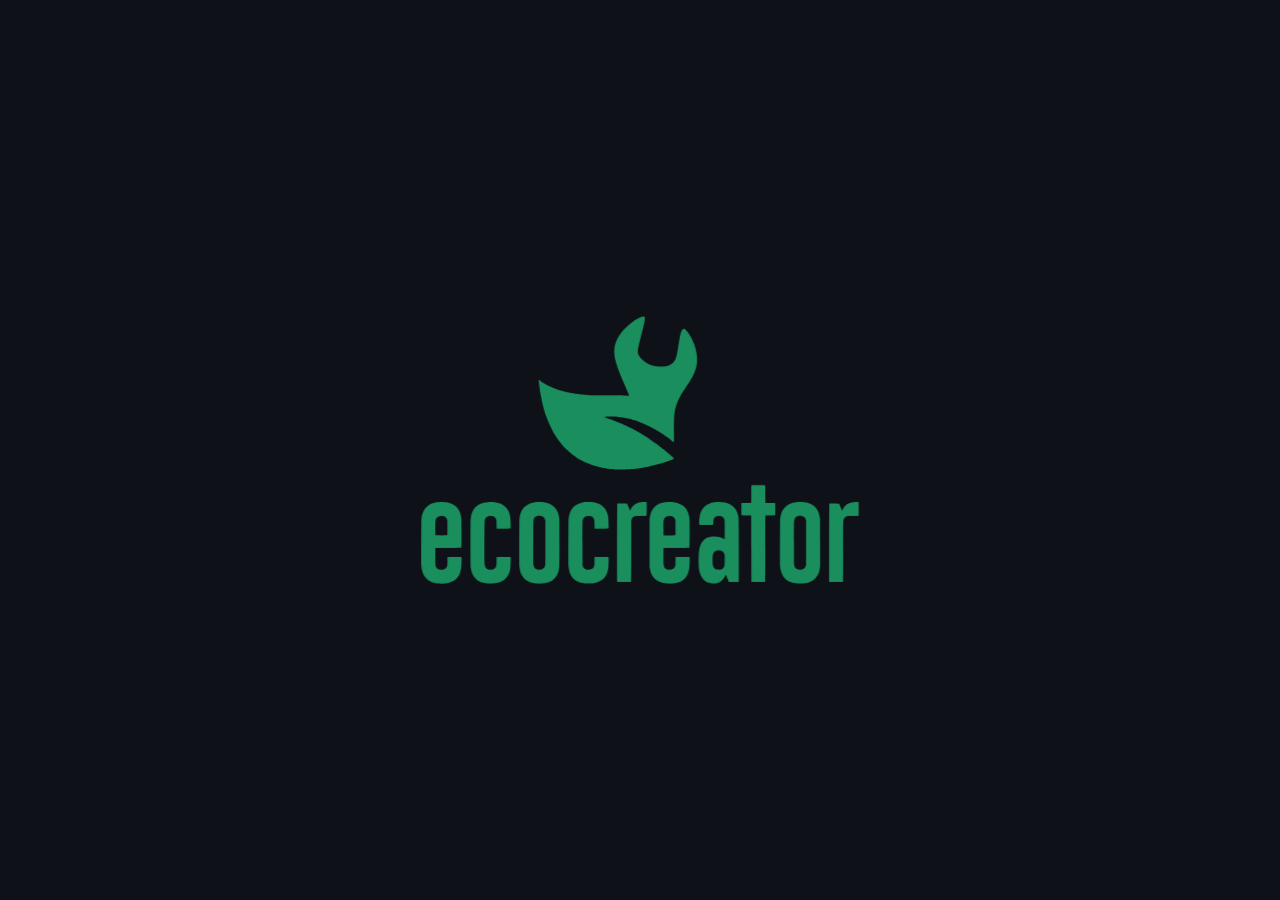
==== commit 883650df: "App completo com a entrada da atualização em Precisa de ajuda" ====
--- a/index.html
+++ b/index.html
@@ -78,6 +78,10 @@
         Chegue mais perto. Se outro celular estiver conectado nele, ele não aparece até ser desconectado.</p></details>
       <details class="faq"><summary>Pediu permissão de Bluetooth ou localização</summary>
         <p>Toque em <i>Permitir</i>: o Android usa essa permissão para achar o Eco. O app não guarda onde você está.</p></details>
+      <details class="faq" id="faq-atualizar"><summary>Atualizar o Eco do protótipo</summary>
+        <p>Força total nos motores e as rodas girando para o lado certo. Só para os Ecos de protótipo; leva uns 5 minutos,
+        com o Eco ligado perto do celular.</p>
+        <a class="faq-link" href="atualizar.html">🔧 Abrir a atualização</a></details>
       <details class="faq"><summary>Funciona no iPhone?</summary>
         <p>O Safari não tem Bluetooth para sites. No iPhone, use o navegador gratuito <b>Bluefy</b> e abra este mesmo endereço nele.</p></details>
     </section>
--- a/css/app.css
+++ b/css/app.css
@@ -113,6 +113,7 @@
 .faq { background: var(--panel); border-radius: 12px; padding: 12px 14px; margin-bottom: 8px; }
 .faq summary { cursor: pointer; font-weight: 600; }
 .faq p { color: var(--muted); font-size: 14px; margin: 10px 0 2px; }
+.faq-link { display: inline-block; margin-top: 10px; padding: 10px 14px; border-radius: 12px; background: var(--accent); color: #fff; font-weight: 700; text-decoration: none; }
 .dev { background: var(--panel); border-radius: 14px; padding: 12px 14px; border: 1px dashed var(--line); }
 .dev summary { cursor: pointer; color: var(--muted); }
 .dev[open] summary { margin-bottom: 10px; }
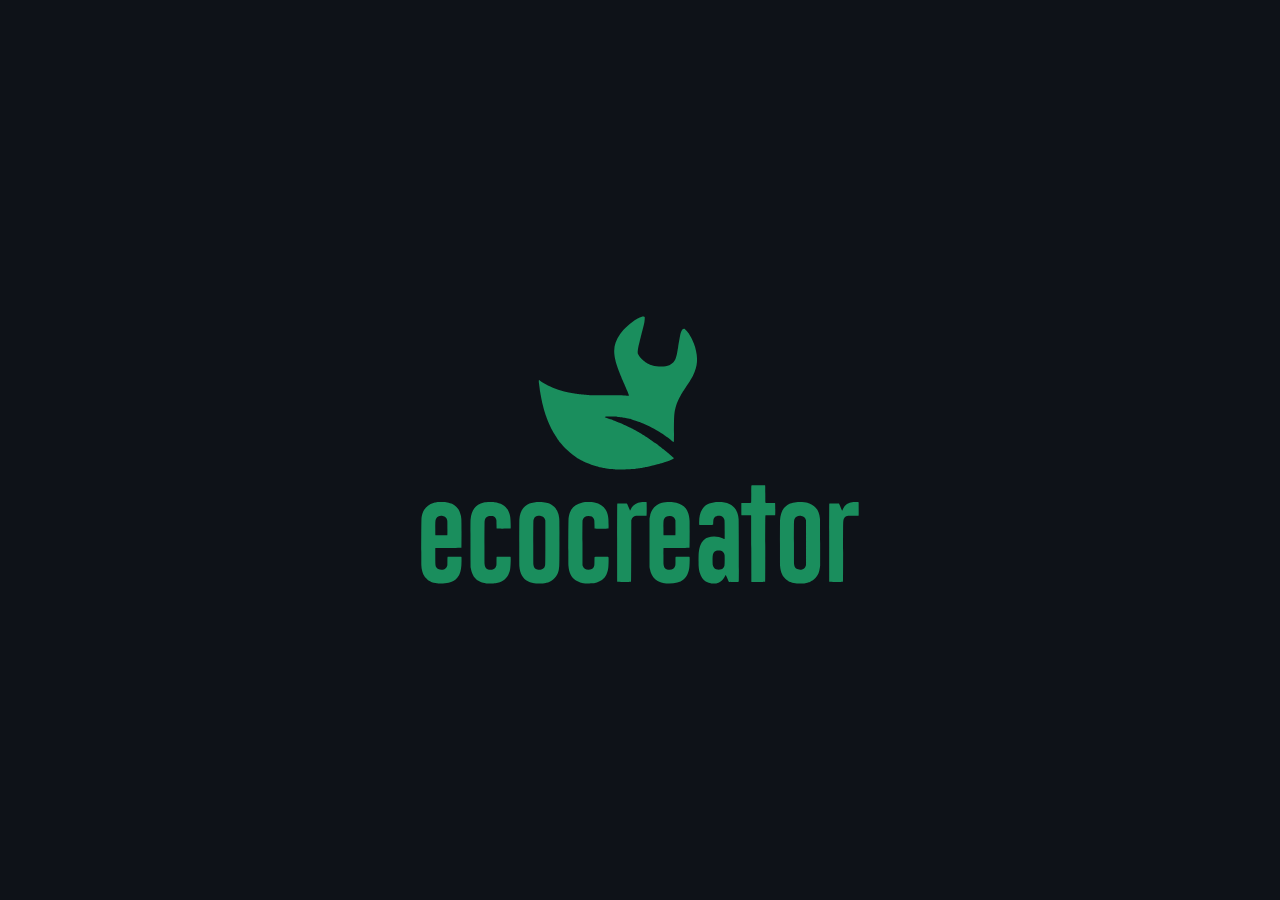
==== commit 56a11143: "Atualizador no app (plantinha, rodinhas, conserto), aviso, volta automática e caixa-preta" ====
--- a/index.html
+++ b/index.html
@@ -2,6 +2,29 @@
 <html lang="pt-BR">
 <head>
   <meta charset="utf-8">
+  <!-- caixa-preta (js/caixa-preta-base.js): grava que a página abriu e os erros antes de tudo. Se o resto nem carregar,
+       a pista fica no celular (o app instalado e o navegador dividem esta memória) -->
+  <script>
+    (function () {
+      var K = 'eco.caixa-preta';
+      function grava(tipo, d) {
+        try {
+          var c = JSON.parse(localStorage.getItem(K) || '{}');
+          c.eventos = (c.eventos || []).concat([{ t: new Date().toISOString(), k: tipo, d: d }]).slice(-300);
+          localStorage.setItem(K, JSON.stringify(c));
+        } catch (e) { /* sem armazenamento */ }
+      }
+      var instalado = matchMedia('(display-mode: standalone), (display-mode: fullscreen)').matches;
+      grava('abriu', { pagina: location.pathname.split('/').pop() || 'index.html', instalado: instalado ? 'sim' : 'não', internet: navigator.onLine ? 'sim' : 'não' });
+      addEventListener('error', function (e) {
+        grava('erro', { msg: String(e.message).slice(0, 300), arquivo: String(e.filename || '').split('/').pop().split('?')[0], linha: e.lineno, coluna: e.colno });
+      });
+      addEventListener('unhandledrejection', function (e) {
+        var r = e.reason;
+        grava('erro', { msg: String((r && r.message) || r).slice(0, 300), pilha: String((r && r.stack) || '').slice(0, 400) });
+      });
+    })();
+  </script>
   <meta name="viewport" content="width=device-width, initial-scale=1, viewport-fit=cover, user-scalable=no">
   <meta name="theme-color" content="#0e1218">
   <title>Ecocreator</title>
@@ -10,6 +33,7 @@
   <link rel="apple-touch-icon" href="icons/icon-192.png">
   <link rel="stylesheet" href="css/app.css">
   <link rel="stylesheet" href="css/cenarios.css">
+  <link rel="stylesheet" href="css/atualizador.css">
   <link rel="stylesheet" href="css/program.css">
   <!-- ajustes feitos no Estúdio de interface (lançador): por último, vencem o resto -->
   <link rel="stylesheet" href="ajustes.css">
@@ -81,7 +105,11 @@
       <details class="faq" id="faq-atualizar"><summary>Atualizar o Eco do protótipo</summary>
         <p>Força total nos motores e as rodas girando para o lado certo. Só para os Ecos de protótipo; leva uns 5 minutos,
         com o Eco ligado perto do celular.</p>
-        <a class="faq-link" href="atualizar.html">🔧 Abrir a atualização</a></details>
+        <button id="btn-atualizar" class="faq-link">🔧 Atualizar o Eco</button></details>
+      <details class="faq" id="faq-relatorio"><summary>Enviar um relatório de problema</summary>
+        <p>Algo deu errado? O relatório mostra o que aconteceu no app e no Eco para a equipe corrigir. Você vê tudo antes de
+        enviar. Não vai nome de criança, turma nem localização.</p>
+        <button id="btn-relatorio" class="faq-link">📋 Ver e enviar o relatório</button></details>
       <details class="faq"><summary>Funciona no iPhone?</summary>
         <p>O Safari não tem Bluetooth para sites. No iPhone, use o navegador gratuito <b>Bluefy</b> e abra este mesmo endereço nele.</p></details>
     </section>
@@ -308,6 +336,150 @@
     </form>
   </dialog>
 
+  <!-- Atualizador do Eco (atualizador.js): o mascote conduz a instalação, as rodinhas e a conferência -->
+  <dialog id="atualizador" class="atualizador">
+    <button class="at-fechar" aria-label="Fechar">✕ Fechar</button>
+    <div class="at-confete"></div>
+    <div class="at-tela at-duas" data-tela="conectar">
+      <div class="at-palco"></div>
+      <div class="at-conversa"><h2>Vamos atualizar o seu Eco!</h2>
+        <p>Ligue o Eco na powerbank, deixe ele pertinho do celular e conecte.</p>
+        <div class="at-botoes"><button class="primary grande at-conectar">🔵 Conectar o Eco</button></div></div>
+    </div>
+    <div class="at-tela at-duas" data-tela="instalar">
+      <div class="at-palco"></div>
+      <div class="at-conversa at-trabalho">
+        <h2></h2><p class="at-status"></p>
+        <div class="at-ilustra"><svg class="at-planta" viewBox="0 0 260 300" aria-hidden="true">
+          <g class="at-nuvem" transform="translate(-34 -16)"><path d="M70 46 a22 22 0 0 1 40 -14 a28 28 0 0 1 52 6 a20 20 0 0 1 6 39 h-92 a18 18 0 0 1 -6 -31 z" fill="#d9e6f2"/>
+            <g class="at-gotas" fill="#4dabf7"><path d="M95 92 q5 9 0 13 q-5 -4 0 -13z"/><path d="M125 100 q5 9 0 13 q-5 -4 0 -13z"/><path d="M155 92 q5 9 0 13 q-5 -4 0 -13z"/></g></g>
+          <g class="at-sol"><circle cx="212" cy="52" r="20" fill="#ffd23f"/><g stroke="#ffd23f" stroke-width="5" stroke-linecap="round">
+            <path d="M212 18v-8M212 94v-8M178 52h-8M254 52h-8M188 28l-6-6M242 82l-6-6M236 28l6-6M182 82l6-6"/></g></g>
+          <clipPath id="at-cresce"><rect class="at-cresce" x="0" y="236" width="260" height="0"/></clipPath>
+          <path class="at-caule" clip-path="url(#at-cresce)" d="M130 236 C 126 200, 136 168, 130 132 S 128 104, 130 88" fill="none" stroke="#2bb26c" stroke-width="8" stroke-linecap="round"/>
+          <path class="at-folha" data-a="0.25" transform="translate(129 206) rotate(200) scale(.9)" d="M0 0 C 18 -20 48 -18 62 0 C 48 16 18 18 0 0 Z" fill="#35d07f"/>
+          <path class="at-folha" data-a="0.42" transform="translate(132 178) rotate(-20) scale(.9)" d="M0 0 C 18 -20 48 -18 62 0 C 48 16 18 18 0 0 Z" fill="#2bb26c"/>
+          <path class="at-folha" data-a="0.58" transform="translate(130 150) rotate(205) scale(.75)" d="M0 0 C 18 -20 48 -18 62 0 C 48 16 18 18 0 0 Z" fill="#35d07f"/>
+          <path class="at-folha" data-a="0.72" transform="translate(131 124) rotate(-25) scale(.7)" d="M0 0 C 18 -20 48 -18 62 0 C 48 16 18 18 0 0 Z" fill="#2bb26c"/>
+          <g class="at-flor" data-a="0.88">
+            <g class="at-petalas" fill="#ff8fab"><circle cx="130" cy="64" r="13"/><circle cx="150" cy="78" r="13"/><circle cx="143" cy="101" r="13"/>
+              <circle cx="117" cy="101" r="13"/><circle cx="110" cy="78" r="13"/></g>
+            <circle cx="130" cy="84" r="12" fill="#ffb020"/></g>
+          <path d="M84 236 h92 l-10 56 h-72 z" fill="#c8693c"/><rect x="78" y="226" width="104" height="16" rx="6" fill="#d97b4a"/>
+          <ellipse cx="130" cy="230" rx="44" ry="6" fill="#5c3b25"/>
+        </svg></div>
+        <div class="at-barra"><div class="at-trilho"><i></i></div><b class="at-pct">0%</b></div>
+        <p class="at-nota">Não desligue o Eco</p>
+      </div>
+    </div>
+    <div class="at-tela at-duas" data-tela="conserto">
+      <div class="at-palco"></div>
+      <div class="at-conversa at-trabalho">
+        <h2></h2><p class="at-status"></p>
+        <div class="at-ilustra"><svg class="at-oficina" viewBox="0 0 220 320" aria-hidden="true">
+          <text x="110" y="22" text-anchor="middle" fill="#8b97a8" font-size="16" font-weight="700">FRENTE</text>
+          <path d="M110 30 l14 18 h-28 z" fill="#8b97a8"/>
+          <rect x="52" y="58" width="116" height="220" rx="26" fill="#1a8e5d" stroke="#35d07f" stroke-width="4"/>
+          <circle cx="88" cy="90" r="12" fill="#fff"/><circle cx="132" cy="90" r="12" fill="#fff"/>
+          <circle cx="88" cy="90" r="5" fill="#1d2622"/><circle cx="132" cy="90" r="5" fill="#1d2622"/>
+          <rect class="at-roda-ok" x="10" y="150" width="38" height="96" rx="10"/>
+          <rect class="at-roda-ok" x="172" y="150" width="38" height="96" rx="10"/>
+          <g transform="translate(29 198)"><path class="at-engrenagem" d="M16.0 0.0 L21.6 4.3 L20.3 8.4 L13.3 8.9 L11.3 11.3 L12.2 18.3 L8.4 20.3 L3.1 15.7 L0.0 16.0 L-4.3 21.6 L-8.4 20.3 L-8.9 13.3 L-11.3 11.3 L-18.3 12.2 L-20.3 8.4 L-15.7 3.1 L-16.0 0.0 L-21.6 -4.3 L-20.3 -8.4 L-13.3 -8.9 L-11.3 -11.3 L-12.2 -18.3 L-8.4 -20.3 L-3.1 -15.7 L-0.0 -16.0 L4.3 -21.6 L8.4 -20.3 L8.9 -13.3 L11.3 -11.3 L18.3 -12.2 L20.3 -8.4 L15.7 -3.1 Z" fill="#ffb020" stroke="#1d2622" stroke-width="3"/><circle r="6" fill="#1d2622"/></g>
+          <g transform="translate(191 198)"><path class="at-engrenagem ao-contrario" d="M16.0 0.0 L21.6 4.3 L20.3 8.4 L13.3 8.9 L11.3 11.3 L12.2 18.3 L8.4 20.3 L3.1 15.7 L0.0 16.0 L-4.3 21.6 L-8.4 20.3 L-8.9 13.3 L-11.3 11.3 L-18.3 12.2 L-20.3 8.4 L-15.7 3.1 L-16.0 0.0 L-21.6 -4.3 L-20.3 -8.4 L-13.3 -8.9 L-11.3 -11.3 L-12.2 -18.3 L-8.4 -20.3 L-3.1 -15.7 L-0.0 -16.0 L4.3 -21.6 L8.4 -20.3 L8.9 -13.3 L11.3 -11.3 L18.3 -12.2 L20.3 -8.4 L15.7 -3.1 Z" fill="#ffb020" stroke="#1d2622" stroke-width="3"/><circle r="6" fill="#1d2622"/></g>
+          <g class="at-certo" fill="none" stroke="#fff" stroke-width="7" stroke-linecap="round" stroke-linejoin="round">
+            <path d="M18 198 l8 9 l14 -18"/><path d="M180 198 l8 9 l14 -18"/></g>
+        </svg></div>
+        <div class="at-barra"><div class="at-trilho"><i></i></div><b class="at-pct">0%</b></div>
+        <p class="at-nota">Não desligue o Eco</p>
+      </div>
+    </div>
+    <div class="at-tela at-duas" data-tela="festa">
+      <div class="at-palco"></div>
+      <div class="at-conversa"><span class="at-selo"></span><h2>Chegou! Atualização instalada 🎉</h2>
+        <p>Agora o Eco tem força total nos motores e no giro. Falta um teste rapidinho: ver se as rodinhas giram para o lado certo.</p>
+        <div class="at-botoes"><button class="primary grande at-calibrar">Vamos testar as rodinhas 👉</button></div></div>
+    </div>
+    <div class="at-tela at-duas" data-tela="rodas">
+      <div class="at-eco-cima"><svg viewBox="0 0 220 320" aria-label="o Eco visto de cima">
+        <text x="110" y="22" text-anchor="middle" fill="#8b97a8" font-size="16" font-weight="700">FRENTE</text>
+        <path d="M110 30 l14 18 h-28 z" fill="#8b97a8"/>
+        <rect x="52" y="58" width="116" height="220" rx="26" fill="#1a8e5d" stroke="#35d07f" stroke-width="4"/>
+        <circle cx="88" cy="90" r="12" fill="#fff"/><circle cx="132" cy="90" r="12" fill="#fff"/>
+        <circle cx="88" cy="90" r="5" fill="#1d2622"/><circle cx="132" cy="90" r="5" fill="#1d2622"/>
+        <rect class="at-roda" data-roda="e" x="10" y="150" width="38" height="96" rx="10"/>
+        <rect class="at-roda" data-roda="d" x="172" y="150" width="38" height="96" rx="10"/>
+        <text x="29" y="270" text-anchor="middle" fill="#8b97a8" font-size="13">esquerda</text>
+        <text x="191" y="270" text-anchor="middle" fill="#8b97a8" font-size="13">direita</text>
+      </svg></div>
+      <div class="at-conversa">
+        <div class="at-passos"><i></i><i></i></div>
+        <h2>Rodinha <span class="at-n">1</span> de 2</h2>
+        <p>Segure o Eco no ar, com as rodinhas soltas e a frente virada para longe de você, como no desenho.</p>
+        <div class="at-botoes"><button class="primary grande at-girar">▶ Girar uma rodinha</button></div>
+        <div class="at-pergunta at-q-roda"><p><b>Qual rodinha girou?</b> Toque nela no desenho.</p>
+          <button class="at-link at-nenhuma">Nenhuma girou</button></div>
+        <div class="at-pergunta at-q-lado"><p><b>Para que lado ela girou?</b></p>
+          <div class="at-opcoes"><button class="at-frente">⬆️ Para a frente</button><button class="at-tras">⬇️ Para trás</button></div></div>
+      </div>
+    </div>
+    <div class="at-tela at-duas" data-tela="achei">
+      <div class="at-palco"></div>
+      <div class="at-conversa"><h2>Achei! Os fios das rodinhas estão trocados</h2>
+        <p>Sem problema: eu ajusto o Eco para o jeito que ele foi montado. É rapidinho.</p>
+        <div class="at-botoes"><button class="primary grande at-consertar">🔧 Consertar</button></div></div>
+    </div>
+    <div class="at-tela at-duas" data-tela="chao">
+      <div class="at-palco"></div>
+      <div class="at-conversa"><h2></h2>
+        <p>Coloque o Eco no chão, num lugar livre, com a frente para longe de você.</p>
+        <div class="at-botoes"><button class="primary at-andar">▶ Andar para a frente</button></div>
+        <div class="at-pergunta at-q-frente"><p><b>Ele andou para a frente?</b></p>
+          <div class="at-opcoes"><button class="at-frente-sim">👍 Sim</button><button class="at-nao" data-q="frente">👎 Não</button></div>
+          <button class="primary at-girar-chao hidden">▶ Girar para a direita ➡️</button></div>
+        <div class="at-pergunta at-q-giro"><p><b>Ele girou para a direita?</b></p>
+          <div class="at-opcoes"><button class="at-giro-sim">👍 Sim</button><button class="at-nao" data-q="giro">👎 Não</button></div></div>
+      </div>
+    </div>
+    <div class="at-tela at-duas" data-tela="fim">
+      <div class="at-palco"></div>
+      <div class="at-conversa"><h2>Tudo pronto! Seu Eco está novinho 🎉</h2>
+        <p>Atualizado, com as rodinhas conferidas e força total. Bora brincar!</p>
+        <div class="at-botoes"><button class="primary grande at-brincar">🚀 Começar a brincar</button></div>
+        <button class="at-link at-voltar">Algo ficou estranho? Voltar para a versão antiga</button></div>
+    </div>
+    <div class="at-tela at-duas" data-tela="ja">
+      <div class="at-palco"></div>
+      <div class="at-conversa"><h2>Tudo em dia!</h2><p class="at-msg"></p>
+        <p>Se as rodinhas estiverem girando errado, dá para instalar de novo e refazer o teste.</p>
+        <div class="at-botoes"><button class="grande at-refazer">🔁 Instalar e testar de novo</button></div>
+        <button class="at-link at-voltar">Voltar para a versão antiga</button></div>
+    </div>
+    <div class="at-tela at-duas" data-tela="erro">
+      <div class="at-palco"></div>
+      <div class="at-conversa"><h2>Ops, algo não deu certo</h2><p class="at-msg"></p>
+        <div class="at-botoes"><button class="primary at-de-novo">🔁 Tentar de novo</button><button class="at-relatorio">📋 Enviar relatório</button></div>
+        <button class="at-link at-voltar">Voltar para a versão antiga</button></div>
+    </div>
+  </dialog>
+
+  <!-- Relatório da caixa-preta (caixa-preta.js) -->
+  <dialog id="relatorio" class="relatorio">
+    <h2>📋 Relatório para a ecocreator</h2>
+    <p class="muted">É isto que vai. Envie pelo WhatsApp ou pelo e-mail para quem cuida do seu kit.</p>
+    <pre id="rel-texto"></pre>
+    <div class="actions"><button id="rel-apagar" class="small">🗑 Apagar</button><button id="rel-copiar" class="small">📋 Copiar</button>
+      <span class="spacer"></span><button id="rel-fechar">Fechar</button><button id="rel-enviar" class="primary">📤 Enviar</button></div>
+  </dialog>
+
+  <!-- Atualização disponível para o Eco (aviso-atualizacao.js) -->
+  <dialog id="aviso-atualizacao" class="aviso-atualizacao">
+    <h2>🎉 Tem uma atualização para o seu Eco</h2>
+    <p>Força total nos motores e no giro, e um teste rápido para as rodas girarem para o lado certo. Leva uns 5 minutos,
+    com o Eco ligado perto do celular.</p>
+    <p id="aa-versoes" class="muted"></p>
+    <div class="actions"><button id="aa-depois">Depois</button><span class="spacer"></span><button id="aa-agora" class="primary">⬆️ Atualizar agora</button></div>
+  </dialog>
+
   <!-- Quem é você? (lista da turma, ou o nome digitado numa aula sem lista) -->
   <dialog id="roster" class="roster">
     <h2>👋 Quem é você?</h2>
--- a/css/app.css
+++ b/css/app.css
@@ -470,6 +470,13 @@
   user-select: auto;
 }
 dialog::backdrop { background: #000a; }
+.aviso-atualizacao { max-width: 440px; padding: 18px 20px; }
+.aviso-atualizacao h2 { margin: 0 0 8px; font-size: 20px; }
+.relatorio { padding: 16px 18px; width: min(720px, calc(100vw - 24px)); }
+.relatorio h2 { margin: 0 0 4px; font-size: 19px; }
+.relatorio pre { max-height: 52dvh; overflow: auto; background: #0b0f14; border: 1px solid var(--line); border-radius: 10px; padding: 10px;
+  font: 12px/1.45 Consolas, ui-monospace, monospace; white-space: pre-wrap; word-break: break-word; user-select: text; }
+button.faq-link { border: 0; cursor: pointer; font: inherit; font-weight: 700; }
 dialog form { padding: 18px 20px; }
 dialog h2 { margin: 0 0 12px; }
 fieldset { border: 1px solid var(--line); border-radius: 14px; margin: 0 0 14px; padding: 12px 14px 2px; }
--- a/css/atualizador.css
+++ b/css/atualizador.css
@@ -0,0 +1,85 @@
+/* Atualizador do Eco (js/atualizador.js): tela cheia, celular deitado, o mascote conduz cada passo */
+.atualizador { width: 100vw; height: 100dvh; max-width: none; max-height: none; margin: 0; border: 0; border-radius: 0; padding: 0;
+  background: radial-gradient(120% 90% at 30% 20%, #17322a 0%, var(--bg) 60%); color: var(--text); overflow: hidden; }
+.atualizador::backdrop { background: var(--bg); }
+.at-fechar { position: absolute; top: 10px; right: 12px; z-index: 3; background: transparent; border: 0; color: var(--muted); font-size: 15px; font-weight: 700; padding: 8px; }
+.at-tela { display: none; height: 100%; padding: 16px 22px 14px; box-sizing: border-box; }
+.at-tela.on { display: flex; }
+.at-tela h2 { margin: 0 0 6px; font-size: clamp(20px, 4.6dvh + 6px, 30px); line-height: 1.15; }
+.at-tela p { margin: 0 0 10px; color: #c9d4e0; font-size: clamp(14px, 2.4dvh + 6px, 18px); }
+.at-tela .grande { min-height: 56px; padding: 12px 22px; font-size: 18px; border-radius: 16px; }
+.at-botoes { display: flex; gap: 10px; flex-wrap: wrap; margin-top: 6px; }
+.at-link { background: none; border: 0; color: var(--muted); text-decoration: underline; padding: 6px 0; font: inherit; font-size: 14px; cursor: pointer; }
+
+/* palco do mascote (lado esquerdo) + conversa (lado direito) */
+.at-duas { flex-direction: row; align-items: center; gap: 18px; }
+.at-palco { flex: 0 0 34%; height: 100%; display: flex; align-items: flex-end; justify-content: center; position: relative; }
+.at-conversa { flex: 1; min-width: 0; }
+.at-mascote { height: min(86%, 330px); aspect-ratio: 537 / 1080; position: relative; }
+.at-mascote svg { width: 100%; height: 100%; display: block; overflow: visible; }
+
+/* trabalhando (instalar e consertar): o mascote ao lado, uma ilustração só, a barra embaixo */
+.at-trabalho { height: 100%; display: flex; flex-direction: column; padding: 6px 0 4px; box-sizing: border-box; }
+.at-trabalho .at-status { min-height: 1.4em; }
+.at-ilustra { flex: 1; min-height: 0; display: flex; justify-content: center; align-items: center; }
+.at-ilustra svg { height: 100%; max-height: 260px; width: auto; overflow: visible; }
+.at-barra { display: flex; align-items: center; gap: 12px; margin-top: 8px; }
+.at-barra .at-trilho { flex: 1; height: 16px; border-radius: 8px; background: #243041; overflow: hidden; box-shadow: inset 0 0 0 2px #2f3d50; }
+.at-trilho i { display: block; height: 100%; width: 0; border-radius: 8px; background: linear-gradient(90deg, #2bb26c, #35d07f); transition: width .5s linear; }
+.at-barra b { font-size: clamp(20px, 5dvh, 30px); color: var(--green); min-width: 3.2em; text-align: right; }
+.at-nota { color: var(--muted) !important; font-size: 14px !important; margin: 4px 0 0 !important; }
+.esperando .eco-robo { animation: at-respira 1.8s ease-in-out infinite; transform-origin: 50% 100%; }
+@keyframes at-respira { 50% { transform: translateY(-1.5%) scale(1.01); } }
+
+/* a plantinha: o caule cresce com --p, as folhas e a flor aparecem quando passam da vez delas */
+.at-cresce { transition: y .5s linear, height .5s linear; }
+.at-folha, .at-flor { transform-box: fill-box; transform-origin: 0 50%; opacity: 0; transition: opacity .4s; }
+.at-folha.on, .at-flor.on { opacity: 1; animation: at-brota .6s ease-out; }
+@keyframes at-brota { from { scale: .2; } }
+.at-flor { transform-origin: 50% 70%; }
+.at-flor .at-petalas { transform-box: fill-box; transform-origin: 50% 50%; scale: .35; transition: scale .8s cubic-bezier(.3, 1.6, .5, 1); }
+.at-planta.pronta .at-petalas { scale: 1; }
+.at-nuvem { transition: opacity .6s; }
+.at-gotas path { animation: at-chuva .9s linear infinite; }
+.at-gotas path:nth-child(2) { animation-delay: .3s; }
+.at-gotas path:nth-child(3) { animation-delay: .6s; }
+@keyframes at-chuva { from { transform: translateY(0); opacity: 1; } to { transform: translateY(70px); opacity: 0; } }
+.at-sol { opacity: 0; transition: opacity .6s; }
+.at-planta.pronta .at-nuvem, .at-planta.esperando .at-nuvem { opacity: 0; }
+.at-planta.pronta .at-sol, .at-planta.esperando .at-sol { opacity: 1; }
+
+/* o Eco de cima no conserto: engrenagens girando nas rodas, que ficam verdes com o certo no fim */
+.at-roda-ok { fill: #2d3640; stroke: #566273; stroke-width: 4; transition: fill .4s, stroke .4s; }
+.at-engrenagem { transform-box: fill-box; transform-origin: 50% 50%; animation: at-gira 1.4s linear infinite; }
+.at-engrenagem.ao-contrario { animation-direction: reverse; }
+@keyframes at-gira { to { transform: rotate(360deg); } }
+.at-certo { opacity: 0; transition: opacity .4s; }
+.at-oficina.pronta .at-roda-ok { fill: var(--accent); stroke: var(--green); }
+.at-oficina.pronta .at-engrenagem, .at-oficina.pronta .at-engrenagem + circle { display: none; }
+.at-oficina.pronta .at-certo { opacity: 1; }
+
+/* festa */
+.at-confete { position: absolute; inset: 0; pointer-events: none; overflow: hidden; }
+.at-confete i { position: absolute; top: -20px; width: 10px; height: 16px; border-radius: 2px; animation: at-cai linear forwards; }
+@keyframes at-cai { to { transform: translateY(110dvh) rotate(720deg); } }
+.at-selo { display: inline-block; padding: 4px 12px; border-radius: 999px; background: #17352a; color: var(--green); font-weight: 700; font-size: 14px; margin-bottom: 10px; }
+
+/* rodinhas: o Eco visto de cima, as rodas para tocar */
+.at-eco-cima { flex: 0 0 34%; height: 100%; display: flex; align-items: center; justify-content: center; }
+.at-eco-cima svg { height: min(92%, 320px); width: auto; }
+.at-roda { cursor: pointer; fill: #2d3640; stroke: #566273; stroke-width: 4; transition: fill .2s; }
+.at-roda.escolhida { fill: var(--accent); stroke: var(--green); }
+.at-roda.gira { animation: at-roda .25s linear infinite; }
+@keyframes at-roda { 50% { fill: #3a4656; } }
+.at-pergunta { display: none; }
+.at-pergunta.on { display: block; }
+.at-opcoes { display: flex; gap: 10px; flex-wrap: wrap; margin: 6px 0 4px; }
+.at-opcoes button { min-height: 52px; padding: 10px 18px; font-size: 17px; border-radius: 14px; }
+.at-opcoes button.on { background: var(--accent); border-color: var(--green); }
+.at-passos { display: flex; gap: 6px; margin-bottom: 8px; }
+.at-passos i { width: 28px; height: 6px; border-radius: 3px; background: #2a3442; }
+.at-passos i.on { background: var(--green); }
+
+@media (prefers-reduced-motion: reduce) {
+  .esperando .eco-robo, .at-gotas path, .at-engrenagem { animation: none; }
+}
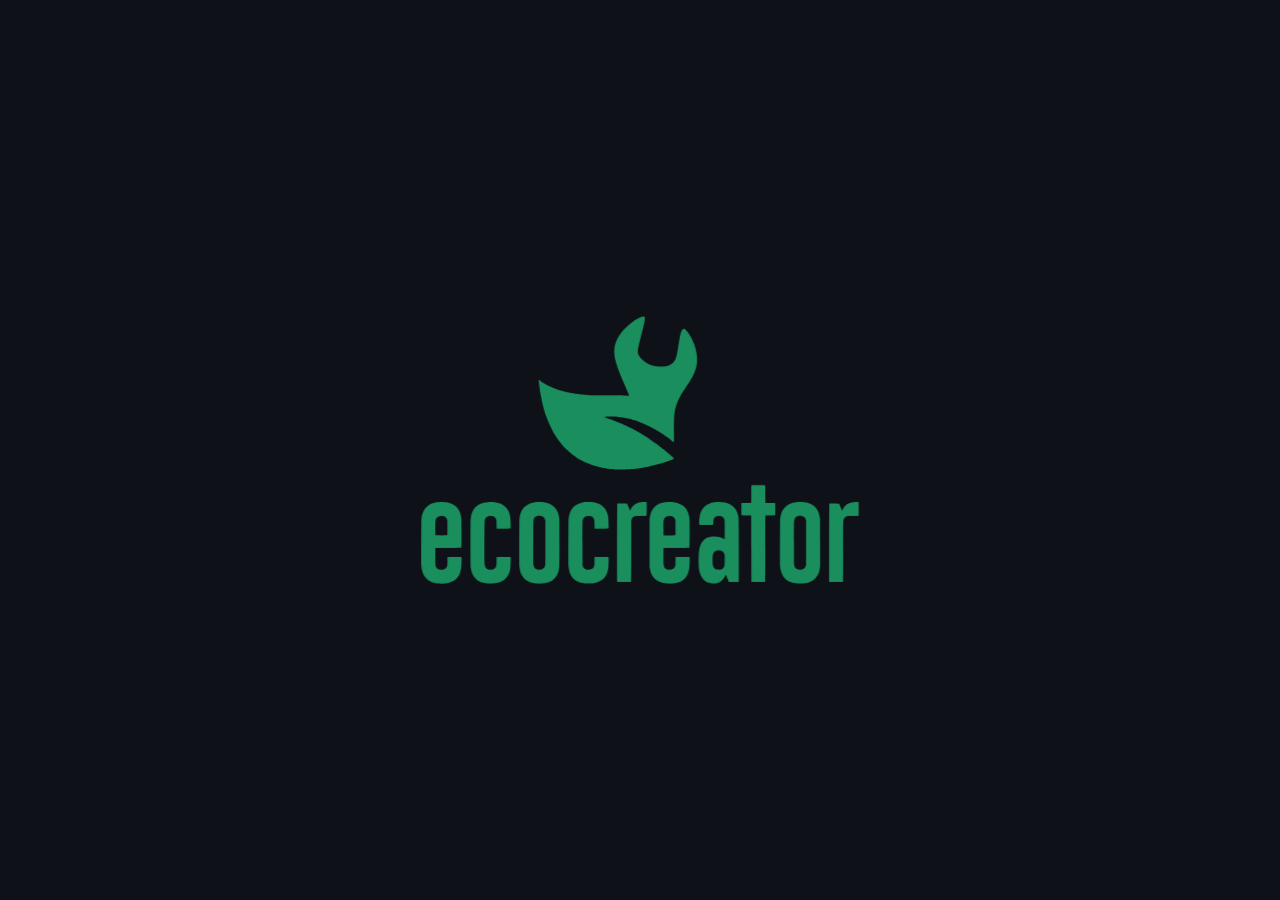
==== commit 75b4992b: "Ajustes: aba do freio (teste e calibração automática), freio de fábrica 30 cm, firmware 0.11" ====
--- a/index.html
+++ b/index.html
@@ -106,6 +106,9 @@
         <p>Força total nos motores e as rodas girando para o lado certo. Só para os Ecos de protótipo; leva uns 5 minutos,
         com o Eco ligado perto do celular.</p>
         <button id="btn-atualizar" class="faq-link">🔧 Atualizar o Eco</button></details>
+      <details class="faq" id="faq-ajustes"><summary>Ajustar o Eco do protótipo</summary>
+        <p>Força dos motores, andar reto, distância e giro, com testes na hora. Fica gravado no Eco.</p>
+        <button id="btn-ajustes" class="faq-link">⚙️ Ajustar o Eco</button></details>
       <details class="faq" id="faq-relatorio"><summary>Enviar um relatório de problema</summary>
         <p>Algo deu errado? O relatório mostra o que aconteceu no app e no Eco para a equipe corrigir. Você vê tudo antes de
         enviar. Não vai nome de criança, turma nem localização.</p>
@@ -336,6 +339,85 @@
     </form>
   </dialog>
 
+  <!-- Ajustes do Eco (ajustes-eco.js): força, andar reto, distância e giro, com testes na hora -->
+  <dialog id="ajustes" class="atualizador ajustes">
+    <button class="at-fechar" aria-label="Fechar">✕ Fechar</button>
+    <div class="aj-tela" data-tela="conectar">
+      <div class="aj-centro"><h2>Ajustes do Eco</h2><p>Ligue o Eco, deixe ele pertinho do celular e conecte.</p>
+        <button class="primary grande aj-conectar">🔵 Conectar o Eco</button><p class="aj-msg"></p></div>
+    </div>
+    <div class="aj-tela aj-com-abas" data-tela="ajustes">
+      <nav class="aj-abas">
+        <button data-aba="forca" class="on">💪 Força</button>
+        <button data-aba="reto">➡️ Andar reto</button>
+        <button data-aba="distancia">📏 Distância</button>
+        <button data-aba="giro">🔄 Giro</button>
+        <button data-aba="freio">🛑 Freio</button>
+      </nav>
+      <div class="aj-conteudo">
+        <p class="aj-assistente hidden">Calibração depois da atualização: <b class="aj-passo"></b>. É opcional: dá para pular qualquer passo.</p>
+
+        <section class="aj-aba" data-aba="forca">
+          <h2>Força dos motores</h2>
+          <label class="aj-campo"><span>Velocidade máxima <b class="aj-v" data-de="maxSpeed"></b></span>
+            <input type="range" min="30" max="100" step="5" data-config="maxSpeed"></label>
+          <div class="aj-campo"><span>Arrancada</span>
+            <div class="at-opcoes" data-config="accel"><button data-v="1">🐢 Suave</button><button data-v="2">Normal</button><button data-v="3">🐇 Rápida</button></div></div>
+          <label class="aj-campo"><span>Partida forte <b class="aj-v" data-de="partida"></b>
+            <small>Saindo do parado, o motor vai a 100 % por um instante: ajuda motor fraco a sair do lugar.</small></span>
+            <input type="range" min="0" max="30" step="2" data-ajuste="partida"></label>
+          <div class="aj-campo"><span>Modo dos motores
+            <small>Forte e Silencioso acionam o motor de um jeito que dá mais força. Teste e veja qual anda melhor.</small></span>
+            <div class="at-opcoes" data-ajuste="motorModo"><button data-v="0">Como era (1 kHz)</button><button data-v="1">💪 Forte (1 kHz)</button><button data-v="2">🤫 Silencioso (20 kHz)</button></div></div>
+          <div class="at-botoes"><button class="aj-testar-andar">▶ Testar: andar 1 s</button><button class="aj-testar-girar">▶ Testar: girar 1 s</button></div>
+          <p class="aj-msg"></p>
+        </section>
+
+        <section class="aj-aba hidden" data-aba="reto">
+          <h2>Andar reto</h2>
+          <p>Deixe o Eco no chão com uns 1,5 m livres na frente. Ele anda 3 segundos e o giroscópio mede o quanto ele puxa para um lado.</p>
+          <div class="at-botoes"><button class="primary aj-medir-reto">▶ Medir andando reto</button>
+            <button class="aj-trim" data-d="-2">⬅ Ele puxa para a esquerda</button><button class="aj-trim" data-d="2">Ele puxa para a direita ➡</button></div>
+          <p class="aj-msg"></p>
+          <button class="at-link aj-proximo">Próximo passo →</button>
+        </section>
+
+        <section class="aj-aba hidden" data-aba="distancia">
+          <h2>Distância</h2>
+          <p>Coloque o Eco a uns 1,5 m de uma parede, de frente para ela. Ele anda até perto da parede e o sonar mede a velocidade de verdade.</p>
+          <div class="at-botoes"><button class="primary aj-medir-distancia">▶ Medir pela parede</button></div>
+          <p class="aj-msg"></p>
+          <button class="at-link aj-proximo">Próximo passo →</button>
+        </section>
+
+        <section class="aj-aba hidden" data-aba="freio">
+          <h2>Freio anti-colisão</h2>
+          <p>Com o sonar, o Eco freia sozinho perto de uma parede. Quanto mais rápido, mais cedo ele começa a frear.</p>
+          <label class="aj-check"><input type="checkbox" data-config="autoBrake"> Freio automático ligado</label>
+          <label class="aj-campo"><span>Começa a frear a <b class="aj-v" data-de="brakeDist"></b>
+            <small>Mais distância: para mais longe da parede. Menos: chega mais perto.</small></span>
+            <input type="range" min="5" max="60" step="1" data-config="brakeDist"></label>
+          <label class="aj-campo"><span>Quero que ele pare a <b class="aj-v" data-de="alvoFreio"></b> da parede
+            <small>Para a calibração automática.</small></span>
+            <input type="range" min="5" max="40" step="1" value="10" class="aj-alvo-freio"></label>
+          <p class="dica-freio">Coloque o Eco a 1 m de uma parede, de frente para ela, com espaço livre atrás (ele dá ré sozinho entre as tentativas).</p>
+          <div class="at-botoes"><button class="primary aj-calibrar-freio">▶ Calibrar o freio</button><button class="aj-testar-freio">▶ Testar: ir até a parede</button></div>
+          <ol class="aj-rodadas aj-rodadas-freio"></ol>
+          <p class="aj-msg"></p>
+        </section>
+
+        <section class="aj-aba hidden" data-aba="giro">
+          <h2>Giro</h2>
+          <p>Deixe o Eco no chão, com espaço em volta. Ele dá um quarto de volta para cada lado, várias vezes, e eu ajusto a força até girar certinho.</p>
+          <div class="at-botoes"><button class="primary aj-calibrar-giro">▶ Calibrar o giro</button><button class="aj-quarto">↻ Girar um quarto de volta</button></div>
+          <ol class="aj-rodadas"></ol>
+          <p class="aj-msg"></p>
+          <button class="at-link aj-proximo">Terminar ✓</button>
+        </section>
+      </div>
+    </div>
+  </dialog>
+
   <!-- Atualizador do Eco (atualizador.js): o mascote conduz a instalação, as rodinhas e a conferência -->
   <dialog id="atualizador" class="atualizador">
     <button class="at-fechar" aria-label="Fechar">✕ Fechar</button>
@@ -351,17 +433,17 @@
       <div class="at-conversa at-trabalho">
         <h2></h2><p class="at-status"></p>
         <div class="at-ilustra"><svg class="at-planta" viewBox="0 0 260 300" aria-hidden="true">
-          <g class="at-nuvem" transform="translate(-34 -16)"><path d="M70 46 a22 22 0 0 1 40 -14 a28 28 0 0 1 52 6 a20 20 0 0 1 6 39 h-92 a18 18 0 0 1 -6 -31 z" fill="#d9e6f2"/>
+          <g class="at-nuvem" transform="translate(11 -18)"><path d="M70 46 a22 22 0 0 1 40 -14 a28 28 0 0 1 52 6 a20 20 0 0 1 6 39 h-92 a18 18 0 0 1 -6 -31 z" fill="#d9e6f2"/>
             <g class="at-gotas" fill="#4dabf7"><path d="M95 92 q5 9 0 13 q-5 -4 0 -13z"/><path d="M125 100 q5 9 0 13 q-5 -4 0 -13z"/><path d="M155 92 q5 9 0 13 q-5 -4 0 -13z"/></g></g>
           <g class="at-sol"><circle cx="212" cy="52" r="20" fill="#ffd23f"/><g stroke="#ffd23f" stroke-width="5" stroke-linecap="round">
             <path d="M212 18v-8M212 94v-8M178 52h-8M254 52h-8M188 28l-6-6M242 82l-6-6M236 28l6-6M182 82l6-6"/></g></g>
           <clipPath id="at-cresce"><rect class="at-cresce" x="0" y="236" width="260" height="0"/></clipPath>
           <path class="at-caule" clip-path="url(#at-cresce)" d="M130 236 C 126 200, 136 168, 130 132 S 128 104, 130 88" fill="none" stroke="#2bb26c" stroke-width="8" stroke-linecap="round"/>
-          <path class="at-folha" data-a="0.25" transform="translate(129 206) rotate(200) scale(.9)" d="M0 0 C 18 -20 48 -18 62 0 C 48 16 18 18 0 0 Z" fill="#35d07f"/>
-          <path class="at-folha" data-a="0.42" transform="translate(132 178) rotate(-20) scale(.9)" d="M0 0 C 18 -20 48 -18 62 0 C 48 16 18 18 0 0 Z" fill="#2bb26c"/>
-          <path class="at-folha" data-a="0.58" transform="translate(130 150) rotate(205) scale(.75)" d="M0 0 C 18 -20 48 -18 62 0 C 48 16 18 18 0 0 Z" fill="#35d07f"/>
-          <path class="at-folha" data-a="0.72" transform="translate(131 124) rotate(-25) scale(.7)" d="M0 0 C 18 -20 48 -18 62 0 C 48 16 18 18 0 0 Z" fill="#2bb26c"/>
-          <g class="at-flor" data-a="0.88">
+          <g transform="translate(129 206) rotate(200) scale(.9)"><path class="at-folha" data-a="0.22" d="M0 0 C 18 -20 48 -18 62 0 C 48 16 18 18 0 0 Z" fill="#35d07f"/></g>
+          <g transform="translate(132 178) rotate(-20) scale(.9)"><path class="at-folha" data-a="0.4" d="M0 0 C 18 -20 48 -18 62 0 C 48 16 18 18 0 0 Z" fill="#2bb26c"/></g>
+          <g transform="translate(130 150) rotate(205) scale(.75)"><path class="at-folha" data-a="0.58" d="M0 0 C 18 -20 48 -18 62 0 C 48 16 18 18 0 0 Z" fill="#35d07f"/></g>
+          <g transform="translate(131 124) rotate(-25) scale(.7)"><path class="at-folha" data-a="0.75" d="M0 0 C 18 -20 48 -18 62 0 C 48 16 18 18 0 0 Z" fill="#2bb26c"/></g>
+          <g class="at-flor" data-a="0.94">
             <g class="at-petalas" fill="#ff8fab"><circle cx="130" cy="64" r="13"/><circle cx="150" cy="78" r="13"/><circle cx="143" cy="101" r="13"/>
               <circle cx="117" cy="101" r="13"/><circle cx="110" cy="78" r="13"/></g>
             <circle cx="130" cy="84" r="12" fill="#ffb020"/></g>
@@ -444,7 +526,8 @@
       <div class="at-palco"></div>
       <div class="at-conversa"><h2>Tudo pronto! Seu Eco está novinho 🎉</h2>
         <p>Atualizado, com as rodinhas conferidas e força total. Bora brincar!</p>
-        <div class="at-botoes"><button class="primary grande at-brincar">🚀 Começar a brincar</button></div>
+        <div class="at-botoes"><button class="primary grande at-brincar">🚀 Começar a brincar</button>
+          <button class="grande at-calibrar-depois hidden">🎯 Calibrar agora (opcional)</button></div>
         <button class="at-link at-voltar">Algo ficou estranho? Voltar para a versão antiga</button></div>
     </div>
     <div class="at-tela at-duas" data-tela="ja">
@@ -477,7 +560,8 @@
     <p>Força total nos motores e no giro, e um teste rápido para as rodas girarem para o lado certo. Leva uns 5 minutos,
     com o Eco ligado perto do celular.</p>
     <p id="aa-versoes" class="muted"></p>
-    <div class="actions"><button id="aa-depois">Depois</button><span class="spacer"></span><button id="aa-agora" class="primary">⬆️ Atualizar agora</button></div>
+    <div class="actions"><button id="aa-depois">Depois</button><button id="aa-nunca" class="at-link">Não quero atualizar</button>
+      <span class="spacer"></span><button id="aa-agora" class="primary">⬆️ Atualizar agora</button></div>
   </dialog>
 
   <!-- Quem é você? (lista da turma, ou o nome digitado numa aula sem lista) -->
--- a/css/atualizador.css
+++ b/css/atualizador.css
@@ -33,10 +33,11 @@
 
 /* a plantinha: o caule cresce com --p, as folhas e a flor aparecem quando passam da vez delas */
 .at-cresce { transition: y .5s linear, height .5s linear; }
-.at-folha, .at-flor { transform-box: fill-box; transform-origin: 0 50%; opacity: 0; transition: opacity .4s; }
-.at-folha.on, .at-flor.on { opacity: 1; animation: at-brota .6s ease-out; }
-@keyframes at-brota { from { scale: .2; } }
-.at-flor { transform-origin: 50% 70%; }
+/* a folha nasce da base, que encosta no caule (o ponto 0 0 dela); a flor, da ponta do caule */
+.at-folha { transform-box: view-box; transform-origin: 0 0; transform: scale(0); transition: transform .7s cubic-bezier(.3, 1.4, .5, 1); }
+.at-folha.on { transform: scale(1); }
+.at-flor { transform-box: view-box; transform-origin: 130px 92px; transform: scale(0); transition: transform .6s cubic-bezier(.3, 1.4, .5, 1); }
+.at-flor.on { transform: scale(1); }
 .at-flor .at-petalas { transform-box: fill-box; transform-origin: 50% 50%; scale: .35; transition: scale .8s cubic-bezier(.3, 1.6, .5, 1); }
 .at-planta.pronta .at-petalas { scale: 1; }
 .at-nuvem { transition: opacity .6s; }
@@ -80,6 +81,31 @@
 .at-passos i { width: 28px; height: 6px; border-radius: 3px; background: #2a3442; }
 .at-passos i.on { background: var(--green); }
 
+/* Ajustes do Eco (js/ajustes-eco.js) */
+.aj-tela { display: none; height: 100%; box-sizing: border-box; }
+.aj-tela.on { display: flex; }
+.aj-centro { margin: auto; max-width: 520px; text-align: center; padding: 16px; }
+.aj-com-abas { flex-direction: row; }
+.aj-abas { flex: 0 0 auto; display: flex; flex-direction: column; gap: 8px; padding: 54px 10px 12px 14px; }
+.aj-abas button { text-align: left; min-height: 48px; padding: 10px 14px; border-radius: 12px; font-size: 16px; white-space: nowrap; }
+.aj-abas button.on { background: var(--accent); border-color: var(--green); }
+.aj-conteudo { flex: 1; min-width: 0; overflow-y: auto; padding: 14px 20px 18px 8px; }
+.aj-conteudo h2 { margin: 0 0 8px; font-size: 22px; }
+.aj-conteudo p { margin: 0 0 10px; color: #c9d4e0; }
+.aj-campo { display: block; margin: 0 0 14px; }
+.aj-campo > span { display: block; font-weight: 700; margin-bottom: 6px; }
+.aj-campo small { display: block; font-weight: 400; color: var(--muted); font-size: 13px; }
+.aj-campo input[type=range] { width: min(100%, 460px); }
+.aj-v { color: var(--green); margin-left: 6px; }
+.aj-msg { min-height: 1.4em; color: #c9d4e0; }
+.aj-rodadas { margin: 6px 0 8px; padding-left: 22px; color: #c9d4e0; font-size: 15px; }
+.aj-assistente { background: #17352a; border-radius: 10px; padding: 8px 12px; }
+.aj-check { display: flex; align-items: center; gap: 10px; margin: 0 0 12px; font-weight: 700; }
+.aj-check input { width: 22px; height: 22px; }
+.dica-freio { background: #1d2a22; border-left: 4px solid var(--accent); border-radius: 8px; padding: 8px 12px; font-size: 15px; }
+.aj-conteudo .at-botoes button { min-height: 50px; padding: 10px 18px; font-size: 16px; border-radius: 14px; }
+.aj-conteudo .at-opcoes button { min-height: 48px; }
+
 @media (prefers-reduced-motion: reduce) {
   .esperando .eco-robo, .at-gotas path, .at-engrenagem { animation: none; }
 }
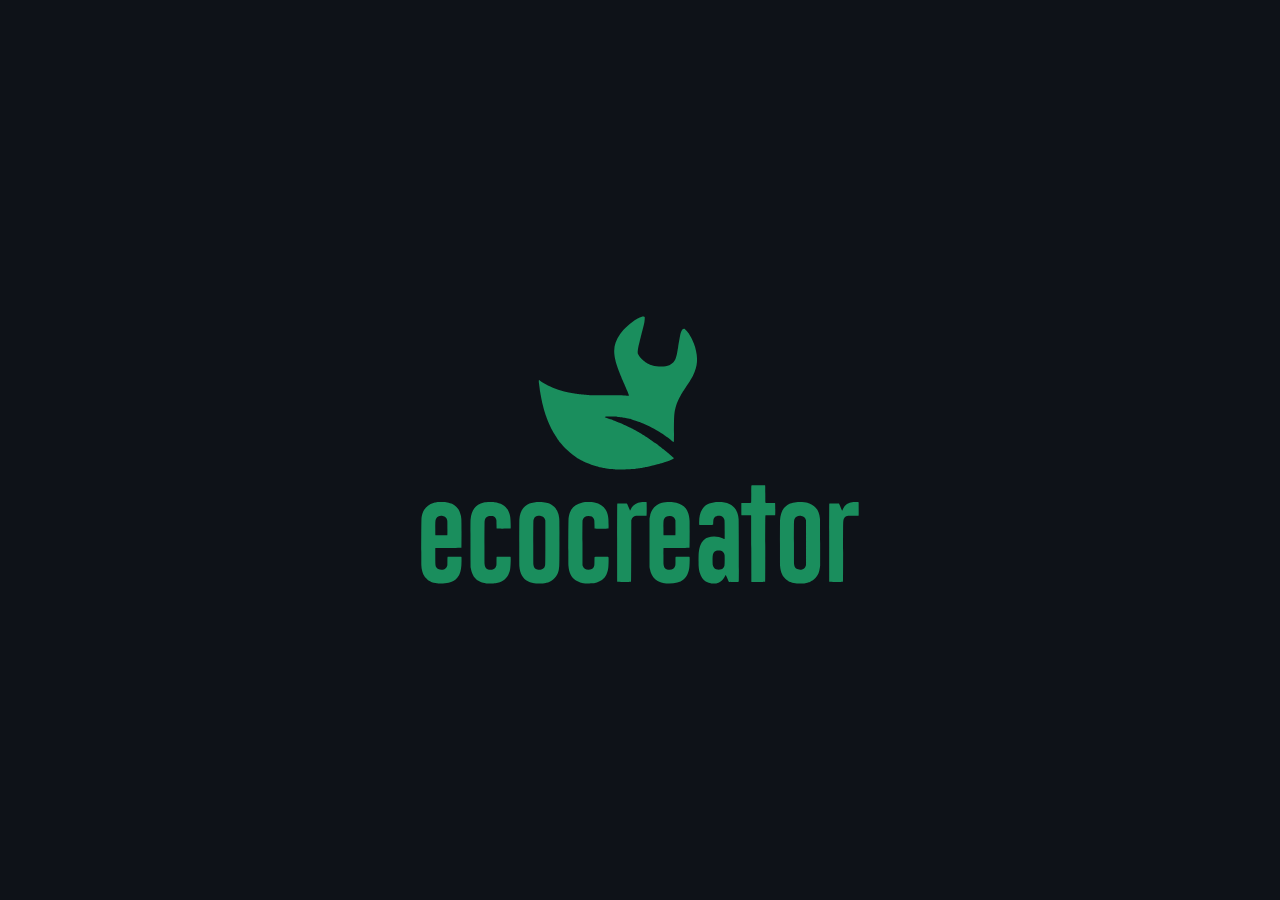
==== commit 3404da46: "Botões maiores na conferência no chão; freio com opções travadas quando desligado; cache v30" ====
--- a/index.html
+++ b/index.html
@@ -394,14 +394,23 @@
           <h2>Freio anti-colisão</h2>
           <p>Com o sonar, o Eco freia sozinho perto de uma parede. Quanto mais rápido, mais cedo ele começa a frear.</p>
           <label class="aj-check"><input type="checkbox" data-config="autoBrake"> Freio automático ligado</label>
-          <label class="aj-campo"><span>Começa a frear a <b class="aj-v" data-de="brakeDist"></b>
-            <small>Mais distância: para mais longe da parede. Menos: chega mais perto.</small></span>
-            <input type="range" min="5" max="60" step="1" data-config="brakeDist"></label>
-          <label class="aj-campo"><span>Quero que ele pare a <b class="aj-v" data-de="alvoFreio"></b> da parede
-            <small>Para a calibração automática.</small></span>
-            <input type="range" min="5" max="40" step="1" value="10" class="aj-alvo-freio"></label>
-          <p class="dica-freio">Coloque o Eco a 1 m de uma parede, de frente para ela, com espaço livre atrás (ele dá ré sozinho entre as tentativas).</p>
-          <div class="at-botoes"><button class="primary aj-calibrar-freio">▶ Calibrar o freio</button><button class="aj-testar-freio">▶ Testar: ir até a parede</button></div>
+          <p class="aj-freio-off hidden">⚠️ Freio desligado: o Eco não freia sozinho perto da parede. Ligue para ajustar.</p>
+          <fieldset class="aj-bloco aj-freio-opcoes">
+            <h3>✋ O ajuste (é o que fica gravado no Eco)</h3>
+            <label class="aj-campo"><span>Começa a frear a <b class="aj-v" data-de="brakeDist"></b>
+              <small>Mais distância: para mais longe da parede. Menos: chega mais perto. Rápido, ele começa um pouco antes.</small></span>
+              <input type="range" min="5" max="60" step="1" data-config="brakeDist"></label>
+            <div class="at-botoes"><button class="aj-testar-freio">▶ Testar: ir até a parede</button></div>
+          </fieldset>
+          <fieldset class="aj-bloco aj-freio-opcoes">
+            <h3>🤖 Calibração automática (acha o ajuste para você)</h3>
+            <p>Você diz onde quer que ele pare; ele vai e volta até a parede e muda o ajuste de cima sozinho até acertar.</p>
+            <label class="aj-campo"><span>Quero que ele pare a <b class="aj-v" data-de="alvoFreio"></b> da parede
+              <small>Só para a calibração: não fica gravado.</small></span>
+              <input type="range" min="5" max="40" step="1" value="10" class="aj-alvo-freio"></label>
+            <p class="dica-freio">Coloque o Eco a 1 m de uma parede, de frente para ela, com espaço livre atrás (ele dá ré sozinho entre as tentativas).</p>
+            <div class="at-botoes"><button class="primary aj-calibrar-freio">▶ Calibrar o freio</button></div>
+          </fieldset>
           <ol class="aj-rodadas aj-rodadas-freio"></ol>
           <p class="aj-msg"></p>
         </section>
@@ -497,11 +506,15 @@
         <div class="at-passos"><i></i><i></i></div>
         <h2>Rodinha <span class="at-n">1</span> de 2</h2>
         <p>Segure o Eco no ar, com as rodinhas soltas e a frente virada para longe de você, como no desenho.</p>
-        <div class="at-botoes"><button class="primary grande at-girar">▶ Girar uma rodinha</button></div>
-        <div class="at-pergunta at-q-roda"><p><b>Qual rodinha girou?</b> Toque nela no desenho.</p>
-          <button class="at-link at-nenhuma">Nenhuma girou</button></div>
-        <div class="at-pergunta at-q-lado"><p><b>Para que lado ela girou?</b></p>
-          <div class="at-opcoes"><button class="at-frente">⬆️ Para a frente</button><button class="at-tras">⬇️ Para trás</button></div></div>
+        <div class="at-teste">
+          <button class="primary grande at-acao at-girar">▶ Girar uma rodinha</button>
+          <div class="at-respostas">
+            <div class="at-pergunta at-q-roda"><p><b>Qual rodinha girou?</b> Toque nela no desenho.</p>
+              <button class="at-link at-nenhuma">Nenhuma girou</button></div>
+            <div class="at-pergunta at-q-lado"><p><b>Para que lado ela girou?</b></p>
+              <div class="at-opcoes"><button class="at-frente">⬆️ Para a frente</button><button class="at-tras">⬇️ Para trás</button></div></div>
+          </div>
+        </div>
       </div>
     </div>
     <div class="at-tela at-duas" data-tela="achei">
@@ -514,12 +527,16 @@
       <div class="at-palco"></div>
       <div class="at-conversa"><h2></h2>
         <p>Coloque o Eco no chão, num lugar livre, com a frente para longe de você.</p>
-        <div class="at-botoes"><button class="primary at-andar">▶ Andar para a frente</button></div>
-        <div class="at-pergunta at-q-frente"><p><b>Ele andou para a frente?</b></p>
-          <div class="at-opcoes"><button class="at-frente-sim">👍 Sim</button><button class="at-nao" data-q="frente">👎 Não</button></div>
-          <button class="primary at-girar-chao hidden">▶ Girar para a direita ➡️</button></div>
-        <div class="at-pergunta at-q-giro"><p><b>Ele girou para a direita?</b></p>
-          <div class="at-opcoes"><button class="at-giro-sim">👍 Sim</button><button class="at-nao" data-q="giro">👎 Não</button></div></div>
+        <div class="at-teste">
+          <button class="primary grande at-acao at-andar">▶ Andar para a frente</button>
+          <div class="at-respostas"><div class="at-pergunta at-q-frente"><p><b>Ele andou para a frente?</b></p>
+            <div class="at-opcoes"><button class="at-frente-sim">👍 Sim</button><button class="at-nao" data-q="frente">👎 Não</button></div></div></div>
+        </div>
+        <div class="at-teste at-t-giro hidden">
+          <button class="primary grande at-acao at-girar-chao">▶ Girar para a direita ➡️</button>
+          <div class="at-respostas"><div class="at-pergunta at-q-giro"><p><b>Ele girou para a direita?</b></p>
+            <div class="at-opcoes"><button class="at-giro-sim">👍 Sim</button><button class="at-nao" data-q="giro">👎 Não</button></div></div></div>
+        </div>
       </div>
     </div>
     <div class="at-tela at-duas" data-tela="fim">
--- a/css/atualizador.css
+++ b/css/atualizador.css
@@ -77,6 +77,14 @@
 .at-opcoes { display: flex; gap: 10px; flex-wrap: wrap; margin: 6px 0 4px; }
 .at-opcoes button { min-height: 52px; padding: 10px 18px; font-size: 17px; border-radius: 14px; }
 .at-opcoes button.on { background: var(--accent); border-color: var(--green); }
+/* um teste por linha: o botão da ação grande à esquerda, a pergunta "deu certo?" à direita */
+.at-teste { display: flex; align-items: center; gap: 16px; margin: 10px 0; flex-wrap: wrap; }
+.at-teste .at-acao { flex: 0 0 auto; width: min(48%, 300px); min-height: clamp(64px, 15dvh, 92px); padding: 14px 26px;
+  font-size: clamp(19px, 3dvh + 8px, 24px); border-radius: 18px; }
+.at-respostas { flex: 1 1 200px; min-width: 0; }
+.at-respostas .at-pergunta p { margin: 0 0 4px; }
+.at-respostas .at-opcoes { margin: 0; }
+.at-respostas .at-opcoes button { min-height: 60px; min-width: 104px; font-size: 19px; }
 .at-passos { display: flex; gap: 6px; margin-bottom: 8px; }
 .at-passos i { width: 28px; height: 6px; border-radius: 3px; background: #2a3442; }
 .at-passos i.on { background: var(--green); }
@@ -102,6 +110,13 @@
 .aj-assistente { background: #17352a; border-radius: 10px; padding: 8px 12px; }
 .aj-check { display: flex; align-items: center; gap: 10px; margin: 0 0 12px; font-weight: 700; }
 .aj-check input { width: 22px; height: 22px; }
+.aj-bloco { border: 2px solid #2a3a4c; border-radius: 14px; padding: 10px 14px 4px; margin: 0 0 14px; min-width: 0; transition: opacity .2s; }
+/* freio desligado: tudo dele cinza e travado (o fieldset desligado trava os controles de dentro) */
+.aj-bloco:disabled { opacity: .4; filter: grayscale(1); }
+.aj-bloco:disabled * { cursor: not-allowed; }
+.aj-freio-off { background: #3a2a14; border-left: 4px solid #e0a43a; border-radius: 8px; padding: 8px 12px; font-size: 15px; }
+.aj-bloco h3 { margin: 0 0 4px; font-size: 17px; }
+.aj-bloco > p { margin: 0 0 10px; color: var(--muted); font-size: 14px; }
 .dica-freio { background: #1d2a22; border-left: 4px solid var(--accent); border-radius: 8px; padding: 8px 12px; font-size: 15px; }
 .aj-conteudo .at-botoes button { min-height: 50px; padding: 10px 18px; font-size: 16px; border-radius: 14px; }
 .aj-conteudo .at-opcoes button { min-height: 48px; }
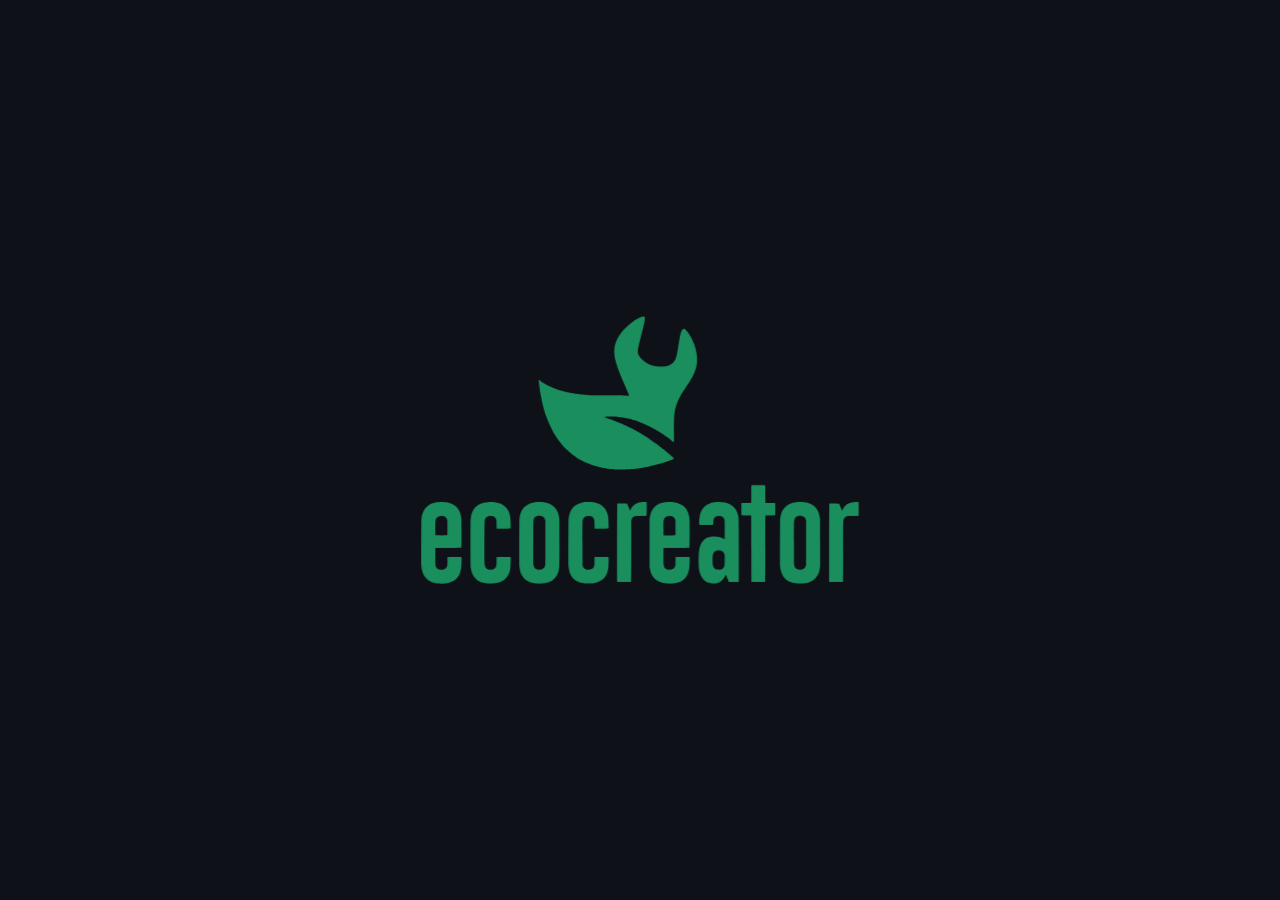
==== commit 0ebb6c30: "Ajustes: lista do giro, freio mais estável, mensagem da distância, faixa da calibração; cache v31" ====
--- a/index.html
+++ b/index.html
@@ -107,7 +107,7 @@
         com o Eco ligado perto do celular.</p>
         <button id="btn-atualizar" class="faq-link">🔧 Atualizar o Eco</button></details>
       <details class="faq" id="faq-ajustes"><summary>Ajustar o Eco do protótipo</summary>
-        <p>Força dos motores, andar reto, distância e giro, com testes na hora. Fica gravado no Eco.</p>
+        <p>Força dos motores, andar reto, distância, giro e freio, com testes na hora. Fica gravado no Eco.</p>
         <button id="btn-ajustes" class="faq-link">⚙️ Ajustar o Eco</button></details>
       <details class="faq" id="faq-relatorio"><summary>Enviar um relatório de problema</summary>
         <p>Algo deu errado? O relatório mostra o que aconteceu no app e no Eco para a equipe corrigir. Você vê tudo antes de
--- a/css/atualizador.css
+++ b/css/atualizador.css
@@ -107,7 +107,7 @@
 .aj-v { color: var(--green); margin-left: 6px; }
 .aj-msg { min-height: 1.4em; color: #c9d4e0; }
 .aj-rodadas { margin: 6px 0 8px; padding-left: 22px; color: #c9d4e0; font-size: 15px; }
-.aj-assistente { background: #17352a; border-radius: 10px; padding: 8px 12px; }
+.aj-conteudo .aj-assistente { background: #17352a; border-radius: 10px; padding: 8px 12px; margin-right: 110px; } /* não passa por baixo do "Fechar" */
 .aj-check { display: flex; align-items: center; gap: 10px; margin: 0 0 12px; font-weight: 700; }
 .aj-check input { width: 22px; height: 22px; }
 .aj-bloco { border: 2px solid #2a3a4c; border-radius: 14px; padding: 10px 14px 4px; margin: 0 0 14px; min-width: 0; transition: opacity .2s; }
